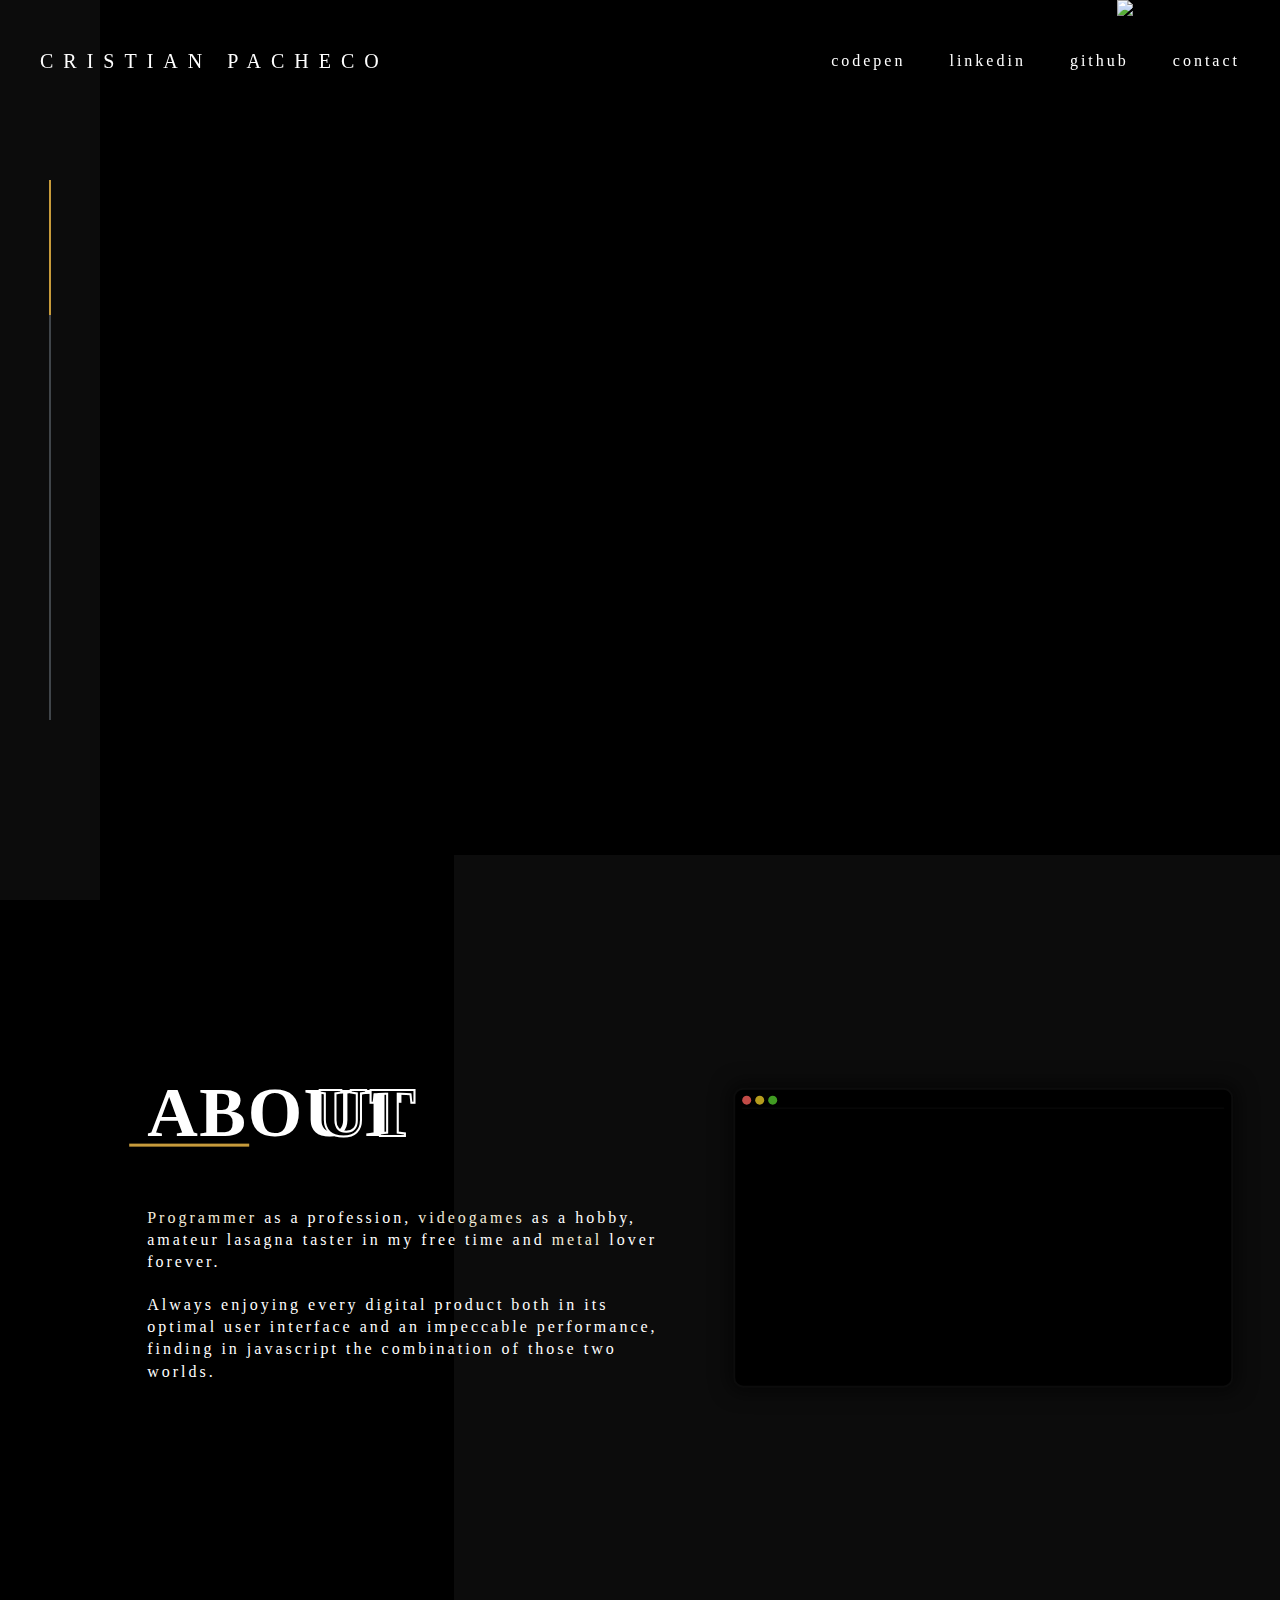
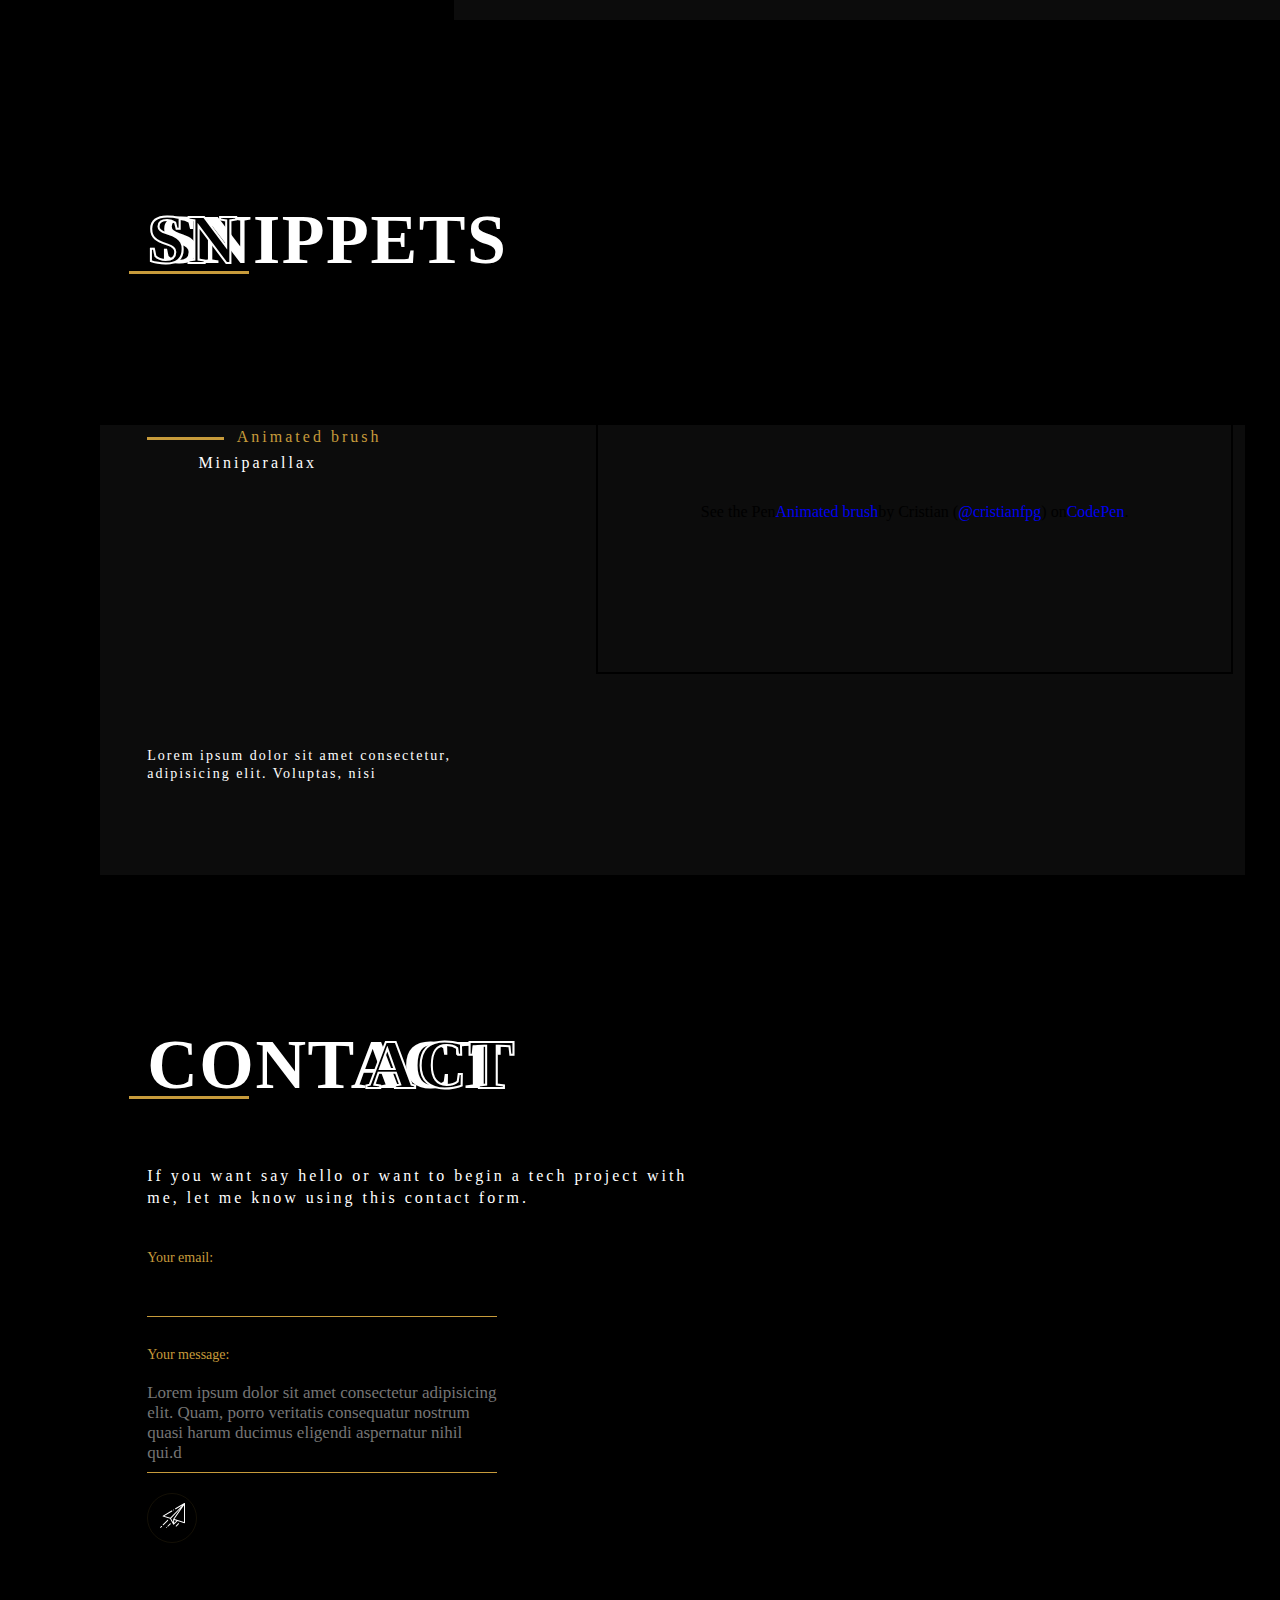
==== index.html @ e844ae7e "ready web version" ====
<!DOCTYPE html>
<html lang="en">
<head>
	<meta charset="UTF-8">
	<meta name="viewport" content="width=device-width, initial-scale=1.0">
	<title>Cristian Pacheco | Web Developer</title>
	<link href="https://fonts.googleapis.com/css2?family=Anonymous+Pro&display=swap" rel="stylesheet">
	<link rel="stylesheet" href="assets/css/styles.css">
	<!-- Global site tag (gtag.js) - Google Analytics -->
	<script async src="https://www.googletagmanager.com/gtag/js?id=UA-162354823-1"></script>
	<script>
		window.dataLayer = window.dataLayer || [];
		function gtag(){dataLayer.push(arguments);}
		gtag('js', new Date());

		gtag('config', 'UA-162354823-1');
	</script>
</head>
<body class="home" style="background-color: black;">
	<section class="topbar">
		<p class="logo">CRISTIAN PACHECO<strong class="dot"></strong></p>
		<nav class="navbar">
			<a href="https://codepen.io/cristianfpg" class="regular-text" target="_blank">codepen</a>
			<a href="https://www.linkedin.com/in/cristianpachecog/" class="regular-text" target="_blank">linkedin</a>
			<a href="https://github.com/cristianfpg" class="regular-text" target="_blank">github</a>
			<a data-scroll href="#contact" class="regular-text">contact</a>
		</nav>
	</section>
	<aside class="sidebar">
		<div class="scrollbar" id="scrollbar"><div class="bar" id="bar"></div></div>
	</aside>
	<main class="main">
		<section class="hero container">
			<img class="me" src="assets/img/me.png" alt="Web Developer">
			<h1 class="main-title">
				<span id="hello" class="hello"></span>
				<span class="greetings second">I AM A <strong>WEB DEVELOPER</strong></span>
				<span class="greetings regular-text">based in Bogotá, Colombia.</span>
			</h1>
		</section>
		<section id="about" class="about">
			<div class="container clearfix">
				<h2 class="title right">ABOUT<strong>UT</strong></h2>
				<div class="content-text">
					<p class="paragraph-text regular-text"><a class="terminal-button">Programmer</a> as a profession, <a class="terminal-button">videogames</a> as a hobby, amateur lasagna taster in my free time and <a class="terminal-button">metal</a> lover forever. </p>
					<p class="paragraph-text regular-text">Always enjoying every digital product both in its optimal user interface and an impeccable performance, finding in javascript the combination of those two worlds.</p>
				</div>
				<div class="terminal" id="terminal">
					<div class="circle circle-1"></div>
					<div class="circle circle-2"></div>
					<div class="circle circle-3"></div>
					<div id="lines"></div>
				</div>
			</div>
		</section>
		<section id="snippets" class="snippets">
			<div class="container">
				<h2 class="title left"><strong>SN</strong>SNIPPETS</h2> 
				<div class="content-text">
					<p class="paragraph-text regular-text"></p>
				</div>
			</div>
			<div class="container clearfix">
				<div class="tabs">
					<a class="tab active" data-description="Lorem ipsum dolor sit amet consectetur, adipisicing elit. Voluptas, nisi">Animated brush</a>
					<a class="tab" data-description="2">Miniparallax</a>
					<a class="description">Lorem ipsum dolor sit amet consectetur, adipisicing elit. Voluptas, nisi</p>
				</div>
				<div class="wrapper clearfix">
					<div class="snippet active">
						<p class="codepen" data-height="324" data-theme-id="dark" data-default-tab="html,result" data-user="cristianfpg" data-slug-hash="PpyPde" data-preview="true" style="height: 324px; box-sizing: border-box; display: flex; align-items: center; justify-content: center; border: 2px solid; margin: 1em 0; padding: 1em;" data-pen-title="Animated brush">
							<span>See the Pen <a href="https://codepen.io/cristianfpg/pen/PpyPde">
							Animated brush</a> by Cristian (<a href="https://codepen.io/cristianfpg">@cristianfpg</a>)
							on <a href="https://codepen.io">CodePen</a>.</span>
						</p>
					</div>
					<div class="snippet">
						<p class="codepen" data-height="324" data-theme-id="dark" data-default-tab="html,result" data-user="cristianfpg" data-slug-hash="jmeXaw" data-preview="true" style="height: 324px; box-sizing: border-box; display: flex; align-items: center; justify-content: center; border: 2px solid; margin: 1em 0; padding: 1em;" data-pen-title="Animated brush">
							<span>See the Pen <a href="https://codepen.io/cristianfpg/pen/jmeXaw">
							Miniparallax</a> by Cristian (<a href="https://codepen.io/cristianfpg">@cristianfpg</a>)
							on <a href="https://codepen.io">CodePen</a>.</span>
						</p>
					</div>
				</div>
			</div>
		</section>
		<section class="contact" id="contact">
			<div class="container">
				<h2 class="title right">CONTACT<strong>ACT</strong></h2> 
				<p class="paragraph-text regular-text">If you want say hello or want to begin a tech project with me, let me know using this contact form.</p>
				<form action="https://formspree.io/mjvebyko" method="POST" >
					<div class="input">
						<label for="email">Your email:</label>
						<input type="email" id="email" name="_replyto" required>
					</div>
					<div class="input">
						<label for="message">Your message:</label>
						<textarea placeholder="Lorem ipsum dolor sit amet consectetur adipisicing elit. Quam, porro veritatis consequatur nostrum quasi harum ducimus eligendi aspernatur nihil qui.d" maxlength="140" name="message" id="message" required></textarea>
					</div>
					<button type="submit" class="submit"><img src="assets/img/plane.svg" alt="send"></button>
				</form>
			</div>
		</section>
	</main> 
	<script src="https://cdn.jsdelivr.net/gh/cferdinandi/smooth-scroll@15/dist/smooth-scroll.polyfills.min.js"></script>
	<script src="assets/libs/blotter/blotter.min.js"></script>
	<script src="assets/libs/blotter/channelSplitMaterial.js"></script>
	<script async src="https://static.codepen.io/assets/embed/ei.js"></script>
	<script defer src="assets/js/scripts.js"></script>
</body>
</html>
---- assets/css/styles.css ----
body {
  margin: 0;
  background-color: black;
}
body * {
  box-sizing: border-box;
  -webkit-font-smoothing: antialiased;
  -moz-osx-font-smoothing: grayscale;
  position: relative;
}
body *:focus {
  outline: 0;
}
body a {
  border: 0;
  text-decoration: none;
}
body input, body select {
  border: 0;
  -webkit-appearance: none;
  -webkit-border-radius: 0;
}
body button {
  border: 0;
  background: none;
  cursor: pointer;
}
body p, body span, body h1, body h2, body h3, body h4, body h5, body h6 {
  margin: 0;
}
body ul {
  padding: 0;
  margin: 0;
}
body ul li {
  list-style-type: none;
}
body img {
  max-width: 100%;
}

@font-face {
  font-family: "monument_extendedultrabold";
  src: url("../fonts/monumentextended/monumentextended-ultrabold-webfont.woff2") format("woff2"), url("../fonts/monumentextended/monumentextended-ultrabold-webfont.woff") format("woff");
  font-weight: normal;
  font-style: normal;
}
@font-face {
  font-family: "monument_extendedregular";
  src: url("../fonts/monumentextended/monumentextended-regular-webfont.woff2") format("woff2"), url("../fonts/monumentextended/monumentextended-regular-webfont.woff") format("woff");
  font-weight: normal;
  font-style: normal;
}
@font-face {
  font-family: "space_groteskbold";
  src: url("../fonts/spacegrotesk/spacegrotesk-bold-webfont.woff2") format("woff2"), url("../fonts/spacegrotesk/spacegrotesk-bold-webfont.woff") format("woff");
  font-weight: normal;
  font-style: normal;
}
@font-face {
  font-family: "space_grotesklight";
  src: url("../fonts/spacegrotesk/spacegrotesk-light-webfont.woff2") format("woff2"), url("../fonts/spacegrotesk/spacegrotesk-light-webfont.woff") format("woff");
  font-weight: normal;
  font-style: normal;
}
@font-face {
  font-family: "space_groteskmedium";
  src: url("../fonts/spacegrotesk/spacegrotesk-medium-webfont.woff2") format("woff2"), url("../fonts/spacegrotesk/spacegrotesk-medium-webfont.woff") format("woff");
  font-weight: normal;
  font-style: normal;
}
@font-face {
  font-family: "space_groteskregular";
  src: url("../fonts/spacegrotesk/spacegrotesk-regular-webfont.woff2") format("woff2"), url("../fonts/spacegrotesk/spacegrotesk-regular-webfont.woff") format("woff");
  font-weight: normal;
  font-style: normal;
}
@font-face {
  font-family: "space_grotesksemibold";
  src: url("../fonts/spacegrotesk/spacegrotesk-semibold-webfont.woff2") format("woff2"), url("../fonts/spacegrotesk/spacegrotesk-semibold-webfont.woff") format("woff");
  font-weight: normal;
  font-style: normal;
}
.dot {
  font-family: monument_extendedultrabold;
  font-size: 11px;
}

.container {
  width: 92%;
  max-width: 1100px;
  margin: 0 auto;
}

.clearfix:after {
  content: "";
  display: table;
  clear: both;
}

.main {
  width: calc(100% - $sidebarW);
  margin-left: 100px;
}

.sidebar {
  width: 100px;
  height: 100%;
  position: fixed;
  background-color: #0c0c0c;
}

.scrollbar {
  position: absolute;
  top: 50%;
  left: 50%;
  width: 2px;
  height: 60%;
  background-color: #40454a;
  -webkit-transform: translate(-50%, -50%);
  -ms-transform: translate(-50%, -50%);
  transform: translate(-50%, -50%);
}
.scrollbar .bar {
  position: absolute;
  top: 0;
  left: 0;
  background-color: #c79b3b;
  width: 100%;
  height: 25%;
}

.title {
  margin-bottom: 6vh;
  color: white;
  font-family: monument_extendedultrabold;
  font-size: 70px;
  letter-spacing: 1.6px;
  display: table;
}
.title:after {
  content: "";
  width: 120px;
  height: 3px;
  background-color: #c79b3b;
  position: absolute;
  bottom: 6px;
  left: -18px;
}
.title strong {
  position: absolute;
  bottom: 0;
  color: white;
  -webkit-text-fill-color: black;
  -webkit-text-stroke-width: 2px;
  -webkit-text-stroke-color: white;
  font-size: 69px;
}
.title.right strong {
  right: -13px;
}
.title.left {
  padding-left: 13px;
}
.title.left strong {
  left: 0;
}

.paragraph-text {
  max-width: 570px;
  margin-bottom: 20px;
  z-index: 1;
}

.regular-text {
  font-family: space_groteskregular;
  font-size: 16px;
  font-weight: 300;
  line-height: 1.4;
  letter-spacing: 3px;
  color: #ffffff;
}
.regular-text a {
  color: #f4ecda;
  cursor: pointer;
  display: inline;
}
.regular-text a:hover {
  color: #daf5f9;
}

body.home section.topbar {
  padding: 50px 40px;
  position: absolute;
  width: 100%;
  top: 0;
  left: 0;
  z-index: 1;
}
body.home section.topbar .logo {
  font-family: space_groteskbold;
  font-size: 20px;
  letter-spacing: 10px;
  color: #ffffff;
  display: inline-block;
}
body.home section.topbar .navbar {
  float: right;
}
body.home section.topbar .navbar a {
  text-align: right;
  margin-left: 40px;
}
body.home section.hero {
  height: 95vh;
}
body.home section.hero .me {
  position: absolute;
  top: 0;
  right: 0;
}
body.home section.hero .main-title {
  position: absolute;
  top: 50%;
  left: 0;
  -webkit-transform: translateY(-50%);
  -ms-transform: translateY(-50%);
  transform: translateY(-50%);
}
body.home section.hero .main-title > * {
  display: block;
}
body.home section.hero .main-title .hello {
  opacity: 0;
  -webkit-transition: opacity ease-in-out 1s;
  -ms-transition: opacity ease-in-out 1s;
  transition: opacity ease-in-out 1s;
}
body.home section.hero .main-title .hello.active {
  opacity: 1;
}
body.home section.hero .main-title .hello canvas {
  max-width: 100%;
  height: auto !important;
}
body.home section.hero .main-title .second {
  font-family: monument_extendedregular;
  font-size: 40px;
  letter-spacing: 0.8px;
  color: #ffffff;
  line-height: 0.9;
  margin-bottom: 10px;
}
body.home section.hero .main-title .second strong {
  font-family: monument_extendedultrabold;
  color: white;
  -webkit-text-fill-color: black;
  -webkit-text-stroke-width: 1px;
  -webkit-text-stroke-color: white;
}
body.home section.hero .main-title .greetings {
  opacity: 0;
}
body.home section.hero .main-title .greetings.active {
  -webkit-transition: opacity ease-in-out 1s;
  -ms-transition: opacity ease-in-out 1s;
  transition: opacity ease-in-out 1s;
  -webkit-transition-delay: 1s;
  -ms-transition-delay: 1s;
  transition-delay: 1s;
  opacity: 1;
}
body.home section.about {
  height: 85vh;
  z-index: 1;
}
body.home section.about:after {
  content: "";
  width: 70%;
  height: 100%;
  background-color: #0c0c0c;
  position: absolute;
  top: 0;
  right: 0;
  z-index: -1;
}
body.home section.about .container {
  position: absolute;
  top: 50%;
  left: 50%;
  -webkit-transform: translate(-50%, -50%);
  -ms-transform: translate(-50%, -50%);
  transform: translate(-50%, -50%);
}
body.home section.about .content-text, body.home section.about .terminal {
  max-width: calc(50% - 10px);
}
body.home section.about .content-text {
  float: left;
}
body.home section.about .terminal {
  width: 500px;
  height: 300px;
  border: 2px solid #0c0c0c;
  border-radius: 10px;
  box-shadow: 0 0 18px 5px rgba(0, 0, 0, 0.5);
  background-color: black;
  padding: 20px 8px 8px;
  overflow: hidden;
  position: absolute;
  top: calc(50% - 150px);
  right: 0;
}
body.home section.about .terminal:before {
  content: "";
  position: absolute;
  top: 18px;
  left: 7px;
  width: calc(100% - 14px);
  height: 1px;
  background-color: #0c0c0c;
}
body.home section.about .terminal .circle {
  position: absolute;
  top: 6px;
  width: 9px;
  height: 9px;
  border-radius: 50%;
}
body.home section.about .terminal .circle.circle-1 {
  left: 7px;
  background-color: #c24b47;
}
body.home section.about .terminal .circle.circle-2 {
  left: 20px;
  background-color: #b59c1d;
}
body.home section.about .terminal .circle.circle-3 {
  left: 33px;
  background-color: #419b22;
}
body.home section.about .terminal a.line {
  text-decoration: underline;
}
body.home section.about .terminal a.line:hover {
  color: #2bc4dc;
}
body.home section.about .terminal .line {
  display: table;
  color: #f9e749;
  font-family: "Anonymous Pro", monospace;
  font-size: 14px;
  height: 12px;
}
body.home section.about .terminal .line:last-child:after {
  content: "_";
  color: #c79b3b;
  animation: intermittent 0.8s linear infinite;
}
@-webkit-keyframes intermittent {
  from {
    opacity: 1;
  }
  to {
    opacity: 0;
  }
}
@-moz-keyframes intermittent {
  from {
    opacity: 1;
  }
  to {
    opacity: 0;
  }
}
@-ms-keyframes intermittent {
  from {
    opacity: 1;
  }
  to {
    opacity: 0;
  }
}
@keyframes intermittent {
  from {
    opacity: 1;
  }
  to {
    opacity: 0;
  }
}
body.home section.snippets {
  height: 95vh;
  padding-top: 20vh;
}
body.home section.snippets:after {
  content: "";
  width: 97%;
  height: 50vh;
  background-color: #0c0c0c;
  position: absolute;
  bottom: 0;
  left: 0;
  z-index: -1;
}
body.home section.snippets .tabs {
  width: calc(40% - 15px);
  position: absolute;
  height: 100%;
  padding-top: 10vh;
  color: white;
  padding-left: 4vw;
}
body.home section.snippets .tabs .tab {
  font-family: monument_extendedregular;
  letter-spacing: 3px;
  line-height: 1.6;
  cursor: pointer;
  display: table;
  -webkit-transition: all ease-in-out 0.3s;
  -ms-transition: all ease-in-out 0.3s;
  transition: all ease-in-out 0.3s;
}
body.home section.snippets .tabs .tab:before {
  content: "";
  position: absolute;
  width: 0;
  height: 3px;
  top: 50%;
  left: -4vw;
  background-color: #c79b3b;
  -webkit-transition: all ease-in-out 0.3s;
  -ms-transition: all ease-in-out 0.3s;
  transition: all ease-in-out 0.3s;
}
body.home section.snippets .tabs .tab:hover {
  color: #d8b977;
}
body.home section.snippets .tabs .tab.active {
  padding-left: 3vw;
  color: #c79b3b;
  cursor: initial;
}
body.home section.snippets .tabs .tab.active:before {
  opacity: 1;
  width: 6vw;
}
body.home section.snippets .tabs .description {
  position: absolute;
  bottom: 0;
  left: 0;
  width: 90%;
  font-family: space_groteskregular;
  font-size: 14px;
  line-height: 1.33;
  letter-spacing: 2px;
}
body.home section.snippets .wrapper {
  float: right;
  width: calc(60% - 15px);
  height: 50vh;
}
body.home section.snippets .snippet {
  position: absolute;
  width: 100%;
  height: 100%;
  opacity: 0;
  visibility: hidden;
  top: 0;
  -webkit-transition: all ease-in-out 0.3s;
  -ms-transition: all ease-in-out 0.3s;
  transition: all ease-in-out 0.3s;
}
body.home section.snippets .snippet.active {
  opacity: 1;
  visibility: visible;
}
body.home section.snippets .snippet .cp_embed_wrapper {
  height: 100%;
}
body.home section.snippets .snippet .cp_embed_wrapper iframe {
  height: 100%;
}
body.home section.contact {
  margin-top: 150px;
  padding-bottom: 10vh;
}
body.home section.contact .title {
  margin-bottom: 60px;
}
body.home section.contact form {
  max-width: 350px;
  margin-top: 40px;
}
body.home section.contact form .input {
  margin-top: 30px;
}
body.home section.contact form label, body.home section.contact form input, body.home section.contact form textarea {
  display: block;
  width: 100%;
  color: #b8a988;
  font-family: space_groteskregular;
}
body.home section.contact form label {
  color: #c79b3b;
  font-size: 14px;
}
body.home section.contact form input, body.home section.contact form textarea {
  font-size: 17px;
  border: none;
  border-bottom: 1px solid #c79b3b;
  background: transparent;
  padding: 10px 0;
  margin-top: 10px;
}
body.home section.contact form textarea {
  resize: none;
  height: 100px;
  overflow: hidden;
}
body.home section.contact form .submit {
  margin-top: 20px;
  color: #c79b3b;
  font-family: space_groteskregular;
  border: 1px solid rgba(199, 155, 59, 0.1);
  width: 50px;
  height: 50px;
  border-radius: 50%;
  padding: 5px;
  -webkit-transition: all ease-in-out 0.2s;
  -ms-transition: all ease-in-out 0.2s;
  transition: all ease-in-out 0.2s;
}
body.home section.contact form .submit img {
  width: 25px;
  height: auto;
  -webkit-filter: invert(1);
  -ms-filter: invert(1);
  filter: invert(1);
}
body.home section.contact form .submit:hover {
  border: 1px solid #c79b3b;
}

/*# sourceMappingURL=styles.css.map */
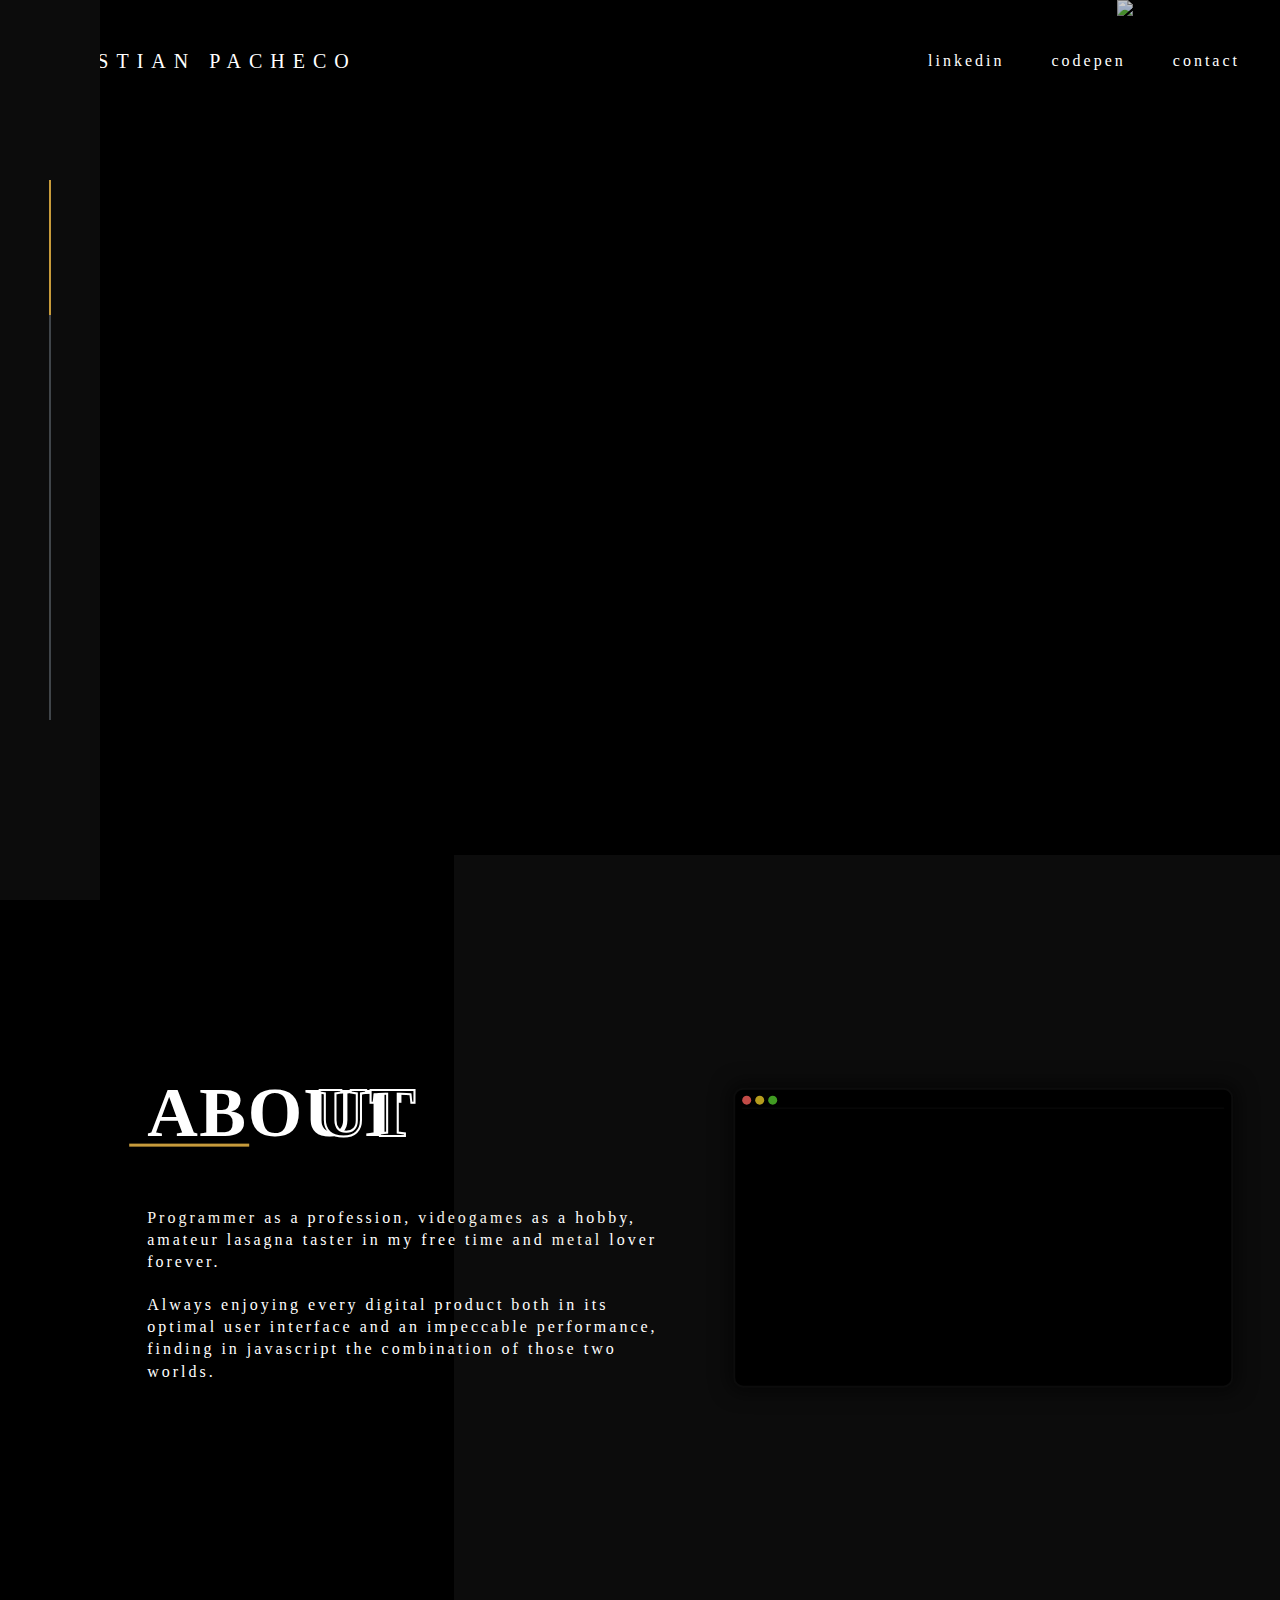
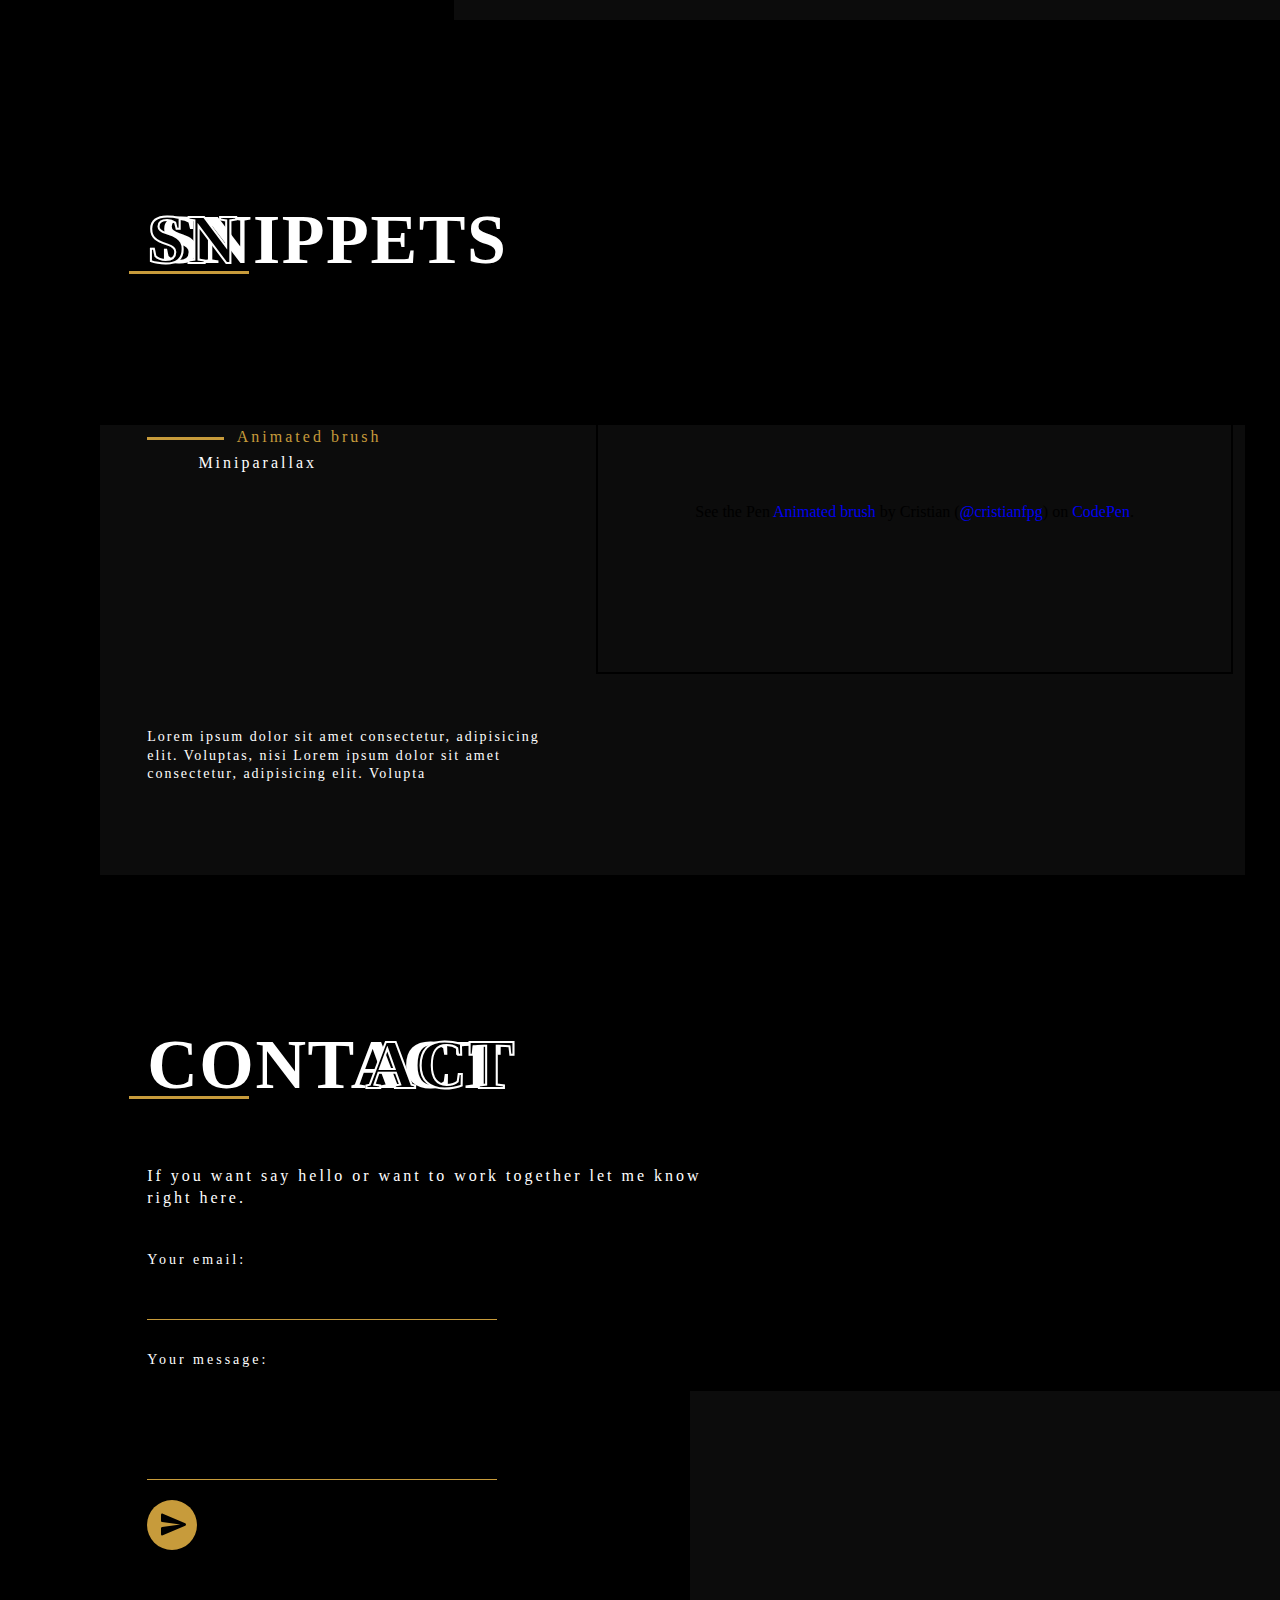
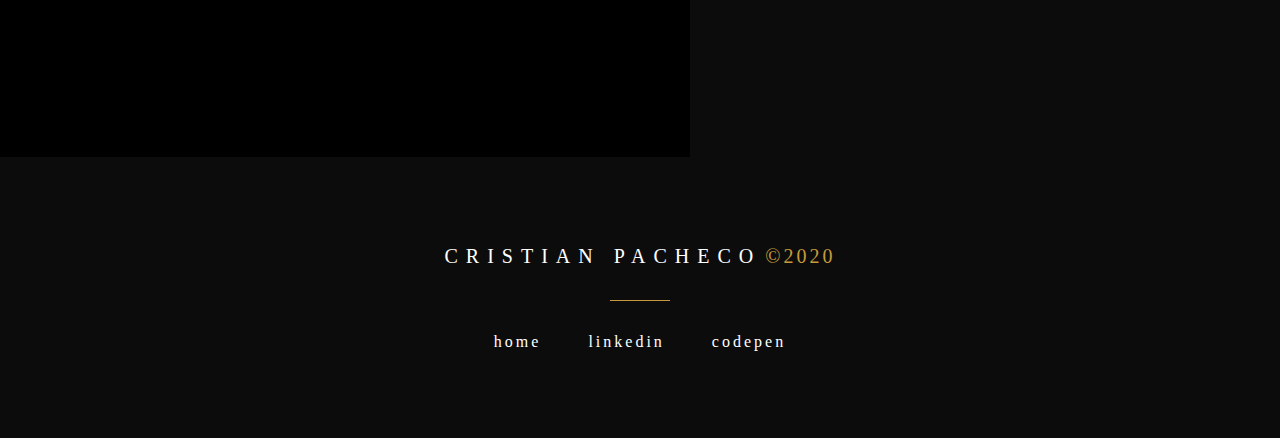
==== commit 705f32dc: "ready html & css" ====
--- a/index.html
+++ b/index.html
@@ -3,7 +3,6 @@
 <head>
 	<meta charset="UTF-8">
 	<meta name="viewport" content="width=device-width, initial-scale=1.0">
-	<title>Cristian Pacheco | Web Developer</title>
 	<link href="https://fonts.googleapis.com/css2?family=Anonymous+Pro&display=swap" rel="stylesheet">
 	<link rel="stylesheet" href="assets/css/styles.css">
 	<!-- Global site tag (gtag.js) - Google Analytics -->
@@ -15,22 +14,80 @@
 
 		gtag('config', 'UA-162354823-1');
 	</script>
+	<title>Cristian Pacheco | Web Developer</title>
+	<meta property="og:title" content="Cristian Pacheco | Web Developer" />
+	<meta name="description" content="¡Hello! I can build fast and user-friendly websites/applications with javascript. ¡Check my site! Regards.">
+	<meta property="og:description" content="¡Hello! I can build fast and user-friendly websites/applications with javascript. ¡Check my site! Regards.">
+	<meta property="og:url" content="https://cristianpache.co" />
+	<meta property="og:image" content="assets/img/cpImage.jpg">
+	<meta property="og:type" content="profile" />
 </head>
 <body class="home" style="background-color: black;">
 	<section class="topbar">
-		<p class="logo">CRISTIAN PACHECO<strong class="dot"></strong></p>
+		<p class="logo"><span>CRISTIAN</span> <span>PACHECO</span><strong class="dot"></strong></p>
 		<nav class="navbar">
-			<a href="https://codepen.io/cristianfpg" class="regular-text" target="_blank">codepen</a>
-			<a href="https://www.linkedin.com/in/cristianpachecog/" class="regular-text" target="_blank">linkedin</a>
-			<a href="https://github.com/cristianfpg" class="regular-text" target="_blank">github</a>
-			<a data-scroll href="#contact" class="regular-text">contact</a>
+			<a href="https://www.linkedin.com/in/cristianpachecog/" class="regular-text linkedin" target="_blank">
+				<span>linkedin</span>
+				<svg version="1.1" id="Layer_1" xmlns="http://www.w3.org/2000/svg" xmlns:xlink="http://www.w3.org/1999/xlink" x="0px" y="0px"
+					viewBox="0 0 50 50" style="enable-background:new 0 0 50 50;" xml:space="preserve">
+				<path d="M25,0C11.2,0,0,11.2,0,25s11.2,25,25,25s25-11.2,25-25S38.8,0,25,0z M16.9,29.6v9.6l-3.2,0l-3.2,0l0-9.5
+					c0-5.3,0-9.6,0-9.6c0,0,0.7,0,3.2,0h3.2V29.6z M17.1,15.4c-0.3,0.7-0.9,1.4-1.7,1.7c-1,0.4-2.4,0.4-3.4,0c-0.4-0.2-0.7-0.4-1-0.7
+					c-0.4-0.4-0.7-0.9-0.8-1.4c-0.1-0.2-0.1-0.4-0.1-0.9c0-0.5,0-0.6,0.1-0.8c0.2-0.6,0.4-1,0.8-1.4c0.5-0.5,1.2-0.8,1.9-1
+					c0.1,0,0.3,0,0.3,0c0.2,0,1.1,0,1.3,0.1c1.1,0.2,1.9,0.8,2.3,1.8C17.4,13.5,17.4,14.5,17.1,15.4z M39.9,33.9l0,5.2l-3.2,0l-3.2,0
+					l0-5.6c0-6.1,0-5.8-0.2-6.6c-0.3-1.3-1.1-2.1-2.3-2.3c-0.4-0.1-1.2,0-1.6,0.1c-0.5,0.1-1,0.4-1.4,0.8c-0.3,0.3-0.6,0.7-0.8,1.1
+					c-0.2,0.4-0.3,0.7-0.3,1.3c0,0.3,0,2.6,0,5.9v5.4h-3.2h-3.2l0-9.6l0-9.6h3.2h3.2l0,1.3l0,1.4l0.2-0.3c0.4-0.6,1-1.2,1.5-1.6
+					c0.9-0.7,2-1.1,3.2-1.2c0.4,0,1.6,0,2,0c0.9,0.1,1.5,0.3,2.2,0.6c1.9,0.9,3.1,2.5,3.6,4.7C39.8,26.5,39.9,27,39.9,33.9z"/>
+				</svg>
+			</a>
+			<a href="https://codepen.io/cristianfpg" class="regular-text codepen" target="_blank">
+				<span>codepen</span>
+				<svg version="1.1" id="Bold" xmlns="http://www.w3.org/2000/svg" xmlns:xlink="http://www.w3.org/1999/xlink" x="0px" y="0px"
+					 viewBox="0 0 50 50" style="enable-background:new 0 0 50 50;" xml:space="preserve">
+				<g>
+					<polygon class="st0" points="23.6,19.1 23.6,12.3 12.2,19.9 17.3,23.3 	"/>
+					<path class="st0" d="M25,0C11.2,0,0,11.2,0,25s11.2,25,25,25s25-11.2,25-25S38.8,0,25,0z M41.8,30.1c0,0.5-0.2,0.9-0.6,1.2
+						L25.8,41.6c-0.5,0.3-1.1,0.3-1.6,0L8.8,31.3c-0.4-0.3-0.6-0.7-0.6-1.2V19.9c0-0.5,0.2-0.9,0.6-1.2L24.2,8.4c0.5-0.3,1.1-0.3,1.6,0
+						l15.4,10.3c0.4,0.3,0.6,0.7,0.6,1.2V30.1z"/>
+					<polygon class="st0" points="11.1,22.6 11.1,22.6 11.1,27.4 14.7,25 	"/>
+					<polygon class="st0" points="37.8,19.9 26.4,12.3 26.4,19.1 32.7,23.3 	"/>
+					<polygon class="st0" points="12.2,30.1 23.6,37.7 23.6,30.9 17.3,26.7 	"/>
+					<polygon class="st0" points="38.9,27.4 38.9,22.6 35.3,25 	"/>
+					<polygon class="st0" points="25,21.6 19.9,25 25,28.4 30.1,25 	"/>
+					<polygon class="st0" points="26.4,30.9 26.4,37.7 37.8,30.1 32.7,26.7 	"/>
+				</g>
+				</svg>				
+			</a>
+			<!-- <a href="https://github.com/cristianfpg" class="regular-text github" target="_blank">
+				<span>github</span>
+					<svg version="1.1" id="Layer_1" xmlns="http://www.w3.org/2000/svg" xmlns:xlink="http://www.w3.org/1999/xlink" x="0px" y="0px"
+						viewBox="0 0 50 50" style="enable-background:new 0 0 50 50;" xml:space="preserve">
+					<path class="st0" d="M24.9,0.8C11.1,0.8,0,11.9,0,25.6c0,11,7.2,20.3,17,23.6c1.3,0.2,1.7-0.5,1.7-1.2c0-0.6,0-2.6,0-4.7
+						c-6.3,1.2-7.9-1.5-8.3-2.9C10,39.7,8.8,37.6,7.8,37c-0.9-0.5-2.1-1.6,0-1.7c2,0,3.4,1.8,3.8,2.6c2.3,3.8,5.8,2.7,7.3,2.1
+						c0.2-1.6,0.9-2.7,1.6-3.3C14.8,36,9,33.9,9,24.3c0-2.7,1-5,2.6-6.7c-0.3-0.6-1.1-3.2,0.3-6.6c0,0,2.1-0.7,6.9,2.6
+						c2-0.6,4.1-0.8,6.3-0.8c2.1,0,4.2,0.3,6.3,0.8c4.8-3.3,6.9-2.6,6.9-2.6c1.4,3.4,0.5,6,0.3,6.6c1.6,1.8,2.6,4,2.6,6.7
+						c0,9.5-5.8,11.6-11.3,12.2c0.9,0.8,1.7,2.3,1.7,4.6c0,3.3,0,6,0,6.9c0,0.7,0.5,1.4,1.7,1.2C42.9,45.9,50,36.6,50,25.6
+						C49.7,11.9,38.6,0.8,24.9,0.8z"/>
+				</svg>
+			</a> -->
+			<a data-scroll href="#contact" class="regular-text contact">
+				<span>contact</span>
+				<svg version="1.1" id="Layer_1" xmlns="http://www.w3.org/2000/svg" xmlns:xlink="http://www.w3.org/1999/xlink" x="0px" y="0px"
+					viewBox="0 0 50 50" style="enable-background:new 0 0 50 50;" xml:space="preserve">
+				<g>
+					<path class="st0" d="M24.5,27.4c-0.8,0-1.6-0.3-2.3-0.8l-10.5-8.4V34h25.6V18.2l-10.5,8.4C26.2,27.2,25.4,27.4,24.5,27.4z"/>
+					<path class="st0" d="M24.7,23.9l10.7-8.6H13.7l10.7,8.6C24.5,24,24.6,24,24.7,23.9z"/>
+					<path class="st0" d="M24.5-0.3c-13.8,0-25,11.2-25,25s11.2,25,25,25s25-11.2,25-25S38.3-0.3,24.5-0.3z M40.8,34
+						c0,1.9-1.5,3.5-3.5,3.5H11.7c-1.9,0-3.5-1.5-3.5-3.5V15.3c0-1.9,1.5-3.5,3.5-3.5h25.7c1.9,0,3.5,1.5,3.5,3.5V34z"/>
+				</g>
+				</svg>
+			</a>
 		</nav>
 	</section>
 	<aside class="sidebar">
 		<div class="scrollbar" id="scrollbar"><div class="bar" id="bar"></div></div>
 	</aside>
 	<main class="main">
-		<section class="hero container">
+		<section class="hero container" id="hero">
 			<img class="me" src="assets/img/me.png" alt="Web Developer">
 			<h1 class="main-title">
 				<span id="hello" class="hello"></span>
@@ -64,8 +121,8 @@
 				<div class="tabs">
 					<a class="tab active" data-description="Lorem ipsum dolor sit amet consectetur, adipisicing elit. Voluptas, nisi">Animated brush</a>
 					<a class="tab" data-description="2">Miniparallax</a>
-					<a class="description">Lorem ipsum dolor sit amet consectetur, adipisicing elit. Voluptas, nisi</p>
-				</div>
+				</div>
+				<p class="description">Lorem ipsum dolor sit amet consectetur, adipisicing elit. Voluptas, nisi Lorem ipsum dolor sit amet consectetur, adipisicing elit. Volupta</p>
 				<div class="wrapper clearfix">
 					<div class="snippet active">
 						<p class="codepen" data-height="324" data-theme-id="dark" data-default-tab="html,result" data-user="cristianfpg" data-slug-hash="PpyPde" data-preview="true" style="height: 324px; box-sizing: border-box; display: flex; align-items: center; justify-content: center; border: 2px solid; margin: 1em 0; padding: 1em;" data-pen-title="Animated brush">
@@ -87,21 +144,74 @@
 		<section class="contact" id="contact">
 			<div class="container">
 				<h2 class="title right">CONTACT<strong>ACT</strong></h2> 
-				<p class="paragraph-text regular-text">If you want say hello or want to begin a tech project with me, let me know using this contact form.</p>
+				<p class="paragraph-text regular-text">If you want say hello or want to work together let me know right here.</p>
 				<form action="https://formspree.io/mjvebyko" method="POST" >
 					<div class="input">
-						<label for="email">Your email:</label>
+						<label for="email" class="regular-text">Your email:</label>
 						<input type="email" id="email" name="_replyto" required>
 					</div>
 					<div class="input">
-						<label for="message">Your message:</label>
-						<textarea placeholder="Lorem ipsum dolor sit amet consectetur adipisicing elit. Quam, porro veritatis consequatur nostrum quasi harum ducimus eligendi aspernatur nihil qui.d" maxlength="140" name="message" id="message" required></textarea>
-					</div>
-					<button type="submit" class="submit"><img src="assets/img/plane.svg" alt="send"></button>
+						<label for="message" class="regular-text">Your message:</label>
+						<textarea maxlength="140" name="message" id="message" required></textarea>
+					</div>
+					<button type="submit" class="submit">
+						<?xml version="1.0" encoding="utf-8"?>
+						<svg version="1.1" id="Layer_1" xmlns="http://www.w3.org/2000/svg" xmlns:xlink="http://www.w3.org/1999/xlink" x="0px" y="0px"
+							viewBox="0 0 200 200" style="enable-background:new 0 0 200 200;" xml:space="preserve">
+						<path d="M14.4,186.3l179.4-76.9c8.3-3.6,8.3-15.3,0-18.9L14.4,13.7c-6.8-3-14.3,2.1-14.3,9.4L0,70.4c0,5.1,3.8,9.6,8.9,10.2
+							L154.2,100L8.9,119.3C3.8,120,0,124.5,0,129.6L0.1,177C0.1,184.3,7.6,189.3,14.4,186.3z"/>
+						</svg>
+					</button>
 				</form>
 			</div>
 		</section>
-	</main> 
+	</main>
+	<footer>
+		<p class="logo">CRISTIAN PACHECO</p> <span class="regular-text year">©2020</span>
+		<nav class="navbar">
+			<a data-scroll href="#hero" class="regular-text contact">
+				<span>home</span>
+				<svg version="1.1" id="Layer_1" xmlns="http://www.w3.org/2000/svg" xmlns:xlink="http://www.w3.org/1999/xlink" x="0px" y="0px"
+					 viewBox="0 0 50 50" style="enable-background:new 0 0 50 50;" xml:space="preserve">
+				
+				<path class="st0" d="M25,0C11.2,0,0,11.2,0,25s11.2,25,25,25s25-11.2,25-25S38.8,0,25,0z M41.2,32.9c-0.4,0.5-1,0.8-1.7,0.8
+					c-0.6,0-1.3-0.3-1.7-0.7L24.8,20.1L12.3,32.7c-0.9,0.9-2.5,0.9-3.4,0c-1-1-1-2.4,0-3.4L23.1,15c1-1,2.4-1,3.4,0l14.6,14.6
+					c0.5,0.5,0.7,1.1,0.7,1.7C41.9,31.9,41.6,32.5,41.2,32.9z"/>
+				</svg>								
+			</a>
+			<a href="https://www.linkedin.com/in/cristianpachecog/" class="regular-text linkedin" target="_blank">
+				<span>linkedin</span>
+				<svg version="1.1" id="Layer_1" xmlns="http://www.w3.org/2000/svg" xmlns:xlink="http://www.w3.org/1999/xlink" x="0px" y="0px"
+					viewBox="0 0 50 50" style="enable-background:new 0 0 50 50;" xml:space="preserve">
+				<path d="M25,0C11.2,0,0,11.2,0,25s11.2,25,25,25s25-11.2,25-25S38.8,0,25,0z M16.9,29.6v9.6l-3.2,0l-3.2,0l0-9.5
+					c0-5.3,0-9.6,0-9.6c0,0,0.7,0,3.2,0h3.2V29.6z M17.1,15.4c-0.3,0.7-0.9,1.4-1.7,1.7c-1,0.4-2.4,0.4-3.4,0c-0.4-0.2-0.7-0.4-1-0.7
+					c-0.4-0.4-0.7-0.9-0.8-1.4c-0.1-0.2-0.1-0.4-0.1-0.9c0-0.5,0-0.6,0.1-0.8c0.2-0.6,0.4-1,0.8-1.4c0.5-0.5,1.2-0.8,1.9-1
+					c0.1,0,0.3,0,0.3,0c0.2,0,1.1,0,1.3,0.1c1.1,0.2,1.9,0.8,2.3,1.8C17.4,13.5,17.4,14.5,17.1,15.4z M39.9,33.9l0,5.2l-3.2,0l-3.2,0
+					l0-5.6c0-6.1,0-5.8-0.2-6.6c-0.3-1.3-1.1-2.1-2.3-2.3c-0.4-0.1-1.2,0-1.6,0.1c-0.5,0.1-1,0.4-1.4,0.8c-0.3,0.3-0.6,0.7-0.8,1.1
+					c-0.2,0.4-0.3,0.7-0.3,1.3c0,0.3,0,2.6,0,5.9v5.4h-3.2h-3.2l0-9.6l0-9.6h3.2h3.2l0,1.3l0,1.4l0.2-0.3c0.4-0.6,1-1.2,1.5-1.6
+					c0.9-0.7,2-1.1,3.2-1.2c0.4,0,1.6,0,2,0c0.9,0.1,1.5,0.3,2.2,0.6c1.9,0.9,3.1,2.5,3.6,4.7C39.8,26.5,39.9,27,39.9,33.9z"/>
+				</svg>
+			</a>
+			<a href="https://codepen.io/cristianfpg" class="regular-text codepen" target="_blank">
+				<span>codepen</span>
+				<svg version="1.1" id="Bold" xmlns="http://www.w3.org/2000/svg" xmlns:xlink="http://www.w3.org/1999/xlink" x="0px" y="0px"
+					 viewBox="0 0 50 50" style="enable-background:new 0 0 50 50;" xml:space="preserve">
+				<g>
+					<polygon class="st0" points="23.6,19.1 23.6,12.3 12.2,19.9 17.3,23.3 	"/>
+					<path class="st0" d="M25,0C11.2,0,0,11.2,0,25s11.2,25,25,25s25-11.2,25-25S38.8,0,25,0z M41.8,30.1c0,0.5-0.2,0.9-0.6,1.2
+						L25.8,41.6c-0.5,0.3-1.1,0.3-1.6,0L8.8,31.3c-0.4-0.3-0.6-0.7-0.6-1.2V19.9c0-0.5,0.2-0.9,0.6-1.2L24.2,8.4c0.5-0.3,1.1-0.3,1.6,0
+						l15.4,10.3c0.4,0.3,0.6,0.7,0.6,1.2V30.1z"/>
+					<polygon class="st0" points="11.1,22.6 11.1,22.6 11.1,27.4 14.7,25 	"/>
+					<polygon class="st0" points="37.8,19.9 26.4,12.3 26.4,19.1 32.7,23.3 	"/>
+					<polygon class="st0" points="12.2,30.1 23.6,37.7 23.6,30.9 17.3,26.7 	"/>
+					<polygon class="st0" points="38.9,27.4 38.9,22.6 35.3,25 	"/>
+					<polygon class="st0" points="25,21.6 19.9,25 25,28.4 30.1,25 	"/>
+					<polygon class="st0" points="26.4,30.9 26.4,37.7 37.8,30.1 32.7,26.7 	"/>
+				</g>
+				</svg>				
+			</a>
+		</nav>
+	</footer>
 	<script src="https://cdn.jsdelivr.net/gh/cferdinandi/smooth-scroll@15/dist/smooth-scroll.polyfills.min.js"></script>
 	<script src="assets/libs/blotter/blotter.min.js"></script>
 	<script src="assets/libs/blotter/channelSplitMaterial.js"></script>
--- a/assets/css/styles.css
+++ b/assets/css/styles.css
@@ -15,7 +15,7 @@
   border: 0;
   text-decoration: none;
 }
-body input, body select {
+body input, body select, body textarea {
   border: 0;
   -webkit-appearance: none;
   -webkit-border-radius: 0;
@@ -81,14 +81,96 @@
   font-weight: normal;
   font-style: normal;
 }
+.logo {
+  font-family: space_groteskbold;
+  font-size: 20px;
+  letter-spacing: 8px;
+  color: #ffffff;
+  display: inline-block;
+  line-height: 1.1;
+}
+@media screen and (max-width: 768px) {
+  .logo {
+    font-size: 16px;
+    letter-spacing: 6px;
+  }
+  .logo span {
+    text-align: justify;
+    display: table;
+  }
+}
+
+.topbar {
+  padding: 50px 40px;
+  position: absolute;
+  width: 100%;
+  top: 0;
+  left: 0;
+  z-index: 1;
+}
+@media screen and (max-width: 768px) {
+  .topbar {
+    padding: 12px;
+  }
+}
+
+.navbar {
+  float: right;
+}
+.navbar a {
+  text-align: right;
+  margin-left: 40px;
+  -webkit-transition: all ease-in-out 0.4s;
+  -ms-transition: all ease-in-out 0.4s;
+  transition: all ease-in-out 0.4s;
+}
+.navbar a svg {
+  display: none;
+  width: 32px;
+}
+.navbar a.codepen path, .navbar a.codepen polygon {
+  fill: #898989;
+}
+.navbar a.codepen:hover {
+  color: #898989;
+}
+.navbar a.linkedin path, .navbar a.linkedin polygon {
+  fill: #509bf8;
+}
+.navbar a.linkedin:hover {
+  color: #509bf8;
+}
+.navbar a.github path, .navbar a.github polygon {
+  fill: #2bc4dc;
+}
+.navbar a.github:hover {
+  color: #2bc4dc;
+}
+.navbar a.contact path, .navbar a.contact polygon {
+  fill: #c79b3b;
+}
+.navbar a.contact:hover {
+  color: #c79b3b;
+}
+@media screen and (max-width: 1024px) {
+  .navbar a {
+    margin-left: 4px;
+  }
+  .navbar a span {
+    display: none;
+  }
+  .navbar a svg {
+    display: inline-block;
+  }
+}
+
 .dot {
   font-family: monument_extendedultrabold;
-  font-size: 11px;
 }
 
 .container {
   width: 92%;
-  max-width: 1100px;
+  max-width: 1400px;
   margin: 0 auto;
 }
 
@@ -99,8 +181,14 @@
 }
 
 .main {
-  width: calc(100% - $sidebarW);
+  width: calc(100% - 100px);
   margin-left: 100px;
+}
+@media screen and (max-width: 768px) {
+  .main {
+    width: 100%;
+    margin-left: 0;
+  }
 }
 
 .sidebar {
@@ -108,6 +196,14 @@
   height: 100%;
   position: fixed;
   background-color: #0c0c0c;
+  top: 0;
+  left: 0;
+  z-index: 1;
+}
+@media screen and (max-width: 768px) {
+  .sidebar {
+    display: none;
+  }
 }
 
 .scrollbar {
@@ -129,6 +225,16 @@
   width: 100%;
   height: 25%;
 }
+@media screen and (max-width: 768px) {
+  .scrollbar {
+    top: 0;
+    left: 0;
+    height: 100%;
+    -webkit-transform: translate(0, 0);
+    -ms-transform: translate(0, 0);
+    transform: translate(0, 0);
+  }
+}
 
 .title {
   margin-bottom: 6vh;
@@ -165,6 +271,25 @@
 .title.left strong {
   left: 0;
 }
+@media screen and (max-width: 768px) {
+  .title {
+    font-size: 35px;
+  }
+  .title:after {
+    height: 1px;
+    left: -7px;
+  }
+  .title strong {
+    font-size: 34px;
+    -webkit-text-stroke-width: 1px;
+  }
+  .title.right strong {
+    right: -3px;
+  }
+  .title.left {
+    padding-left: 3px;
+  }
+}
 
 .paragraph-text {
   max-width: 570px;
@@ -181,36 +306,59 @@
   color: #ffffff;
 }
 .regular-text a {
-  color: #f4ecda;
+  color: #faf6ee;
   cursor: pointer;
   display: inline;
 }
 .regular-text a:hover {
-  color: #daf5f9;
-}
-
-body.home section.topbar {
-  padding: 50px 40px;
-  position: absolute;
-  width: 100%;
-  top: 0;
-  left: 0;
-  z-index: 1;
-}
-body.home section.topbar .logo {
-  font-family: space_groteskbold;
+  color: #f0fbfd;
+}
+@media screen and (max-width: 768px) {
+  .regular-text {
+    font-size: 14px;
+  }
+}
+
+footer {
+  background: #0c0c0c;
+  padding: 85px 10px;
+  color: white;
+  text-align: center;
+}
+footer .year {
+  color: #c79b3b;
   font-size: 20px;
-  letter-spacing: 10px;
-  color: #ffffff;
-  display: inline-block;
-}
-body.home section.topbar .navbar {
-  float: right;
-}
-body.home section.topbar .navbar a {
-  text-align: right;
-  margin-left: 40px;
-}
+}
+footer .navbar {
+  float: none;
+  margin-top: 30px;
+}
+footer .navbar:before {
+  content: "";
+  width: 60px;
+  height: 1px;
+  margin: 0 auto 30px;
+  display: table;
+  position: relative;
+  background-color: #c79b3b;
+}
+footer .navbar a {
+  margin: 0 20px;
+}
+@media screen and (max-width: 1024px) {
+  footer .navbar a {
+    margin: 0 2px;
+  }
+}
+@media screen and (max-width: 768px) {
+  footer {
+    padding: 50px 10px;
+  }
+  footer .year {
+    font-size: 16px;
+  }
+}
+
 body.home section.hero {
   height: 95vh;
 }
@@ -218,6 +366,8 @@
   position: absolute;
   top: 0;
   right: 0;
+  pointer-events: none;
+  opacity: 0.8;
 }
 body.home section.hero .main-title {
   position: absolute;
@@ -445,7 +595,7 @@
   opacity: 1;
   width: 6vw;
 }
-body.home section.snippets .tabs .description {
+body.home section.snippets .description {
   position: absolute;
   bottom: 0;
   left: 0;
@@ -454,6 +604,8 @@
   font-size: 14px;
   line-height: 1.33;
   letter-spacing: 2px;
+  color: white;
+  width: calc(40% - 15px);
 }
 body.home section.snippets .wrapper {
   float: right;
@@ -483,7 +635,16 @@
 }
 body.home section.contact {
   margin-top: 150px;
-  padding-bottom: 10vh;
+  padding-bottom: 23vh;
+}
+body.home section.contact:after {
+  content: "";
+  position: absolute;
+  bottom: 0;
+  right: 0;
+  width: 50%;
+  height: 50%;
+  background-color: #0c0c0c;
 }
 body.home section.contact .title {
   margin-bottom: 60px;
@@ -502,7 +663,7 @@
   font-family: space_groteskregular;
 }
 body.home section.contact form label {
-  color: #c79b3b;
+  color: white;
   font-size: 14px;
 }
 body.home section.contact form input, body.home section.contact form textarea {
@@ -520,9 +681,8 @@
 }
 body.home section.contact form .submit {
   margin-top: 20px;
-  color: #c79b3b;
+  background-color: #c79b3b;
   font-family: space_groteskregular;
-  border: 1px solid rgba(199, 155, 59, 0.1);
   width: 50px;
   height: 50px;
   border-radius: 50%;
@@ -531,15 +691,113 @@
   -ms-transition: all ease-in-out 0.2s;
   transition: all ease-in-out 0.2s;
 }
-body.home section.contact form .submit img {
+body.home section.contact form .submit svg {
   width: 25px;
   height: auto;
-  -webkit-filter: invert(1);
-  -ms-filter: invert(1);
-  filter: invert(1);
+  margin: 7px 7px 7px 9px;
+}
+body.home section.contact form .submit svg path {
+  fill: black;
 }
 body.home section.contact form .submit:hover {
-  border: 1px solid #c79b3b;
+  background-color: #523f17;
+}
+@media screen and (max-width: 1024px) {
+  body.home section.hero {
+    height: 85vh;
+  }
+  body.home section.about .terminal {
+    top: auto;
+    bottom: 0;
+  }
+}
+@media screen and (max-width: 768px) {
+  body.home section.about {
+    height: auto;
+    padding: 12vh 0;
+  }
+  body.home section.about .content-text, body.home section.about .terminal {
+    max-width: 100%;
+  }
+  body.home section.about .terminal {
+    position: relative;
+  }
+  body.home section.about .container {
+    position: relative;
+    top: 0;
+    left: 0;
+    -webkit-transform: translate(0, 0);
+    -ms-transform: translate(0, 0);
+    transform: translate(0, 0);
+  }
+  body.home section.snippets {
+    padding: 12vh 0;
+    height: auto;
+  }
+  body.home section.snippets .tabs {
+    width: 100%;
+    position: relative;
+    white-space: nowrap;
+    padding-left: 0;
+    overflow: auto;
+    padding: 15px 0;
+  }
+  body.home section.snippets .tabs .tab {
+    display: inline-block;
+    font-size: 14px;
+  }
+  body.home section.snippets .tabs .tab:not(:first-child) {
+    margin-left: 8vw;
+  }
+  body.home section.snippets .tabs .tab.active {
+    padding-left: 0;
+    text-decoration: underline;
+  }
+  body.home section.snippets .tabs .tab.active:before {
+    display: none;
+  }
+  body.home section.snippets .description {
+    position: relative;
+    width: 100%;
+    padding: 35px 0;
+    height: 140px;
+  }
+  body.home section.snippets .description:before {
+    content: "";
+    position: absolute;
+    top: 0;
+    left: 0;
+    width: 100%;
+    height: 1px;
+    background: #c79b3b;
+    background: linear-gradient(90deg, #c79b3b 0%, rgba(199, 155, 59, 0) 100%);
+    opacity: 0.5;
+  }
+  body.home section.snippets .description:after {
+    content: "";
+    position: absolute;
+    top: -70px;
+    right: 0;
+    width: 25vw;
+    height: 70px;
+    background: black;
+    background: linear-gradient(90deg, rgba(0, 0, 0, 0) 0%, black 100%);
+    pointer-events: none;
+  }
+  body.home section.snippets .wrapper {
+    width: 100%;
+    height: 40vh;
+  }
+  body.home section.contact {
+    margin-top: 15vh;
+    padding-bottom: 10vh;
+  }
+  body.home section.contact form .submit {
+    margin-top: 40px;
+  }
+  body.home section.contact:after {
+    z-index: -1;
+  }
 }
 
 /*# sourceMappingURL=styles.css.map */
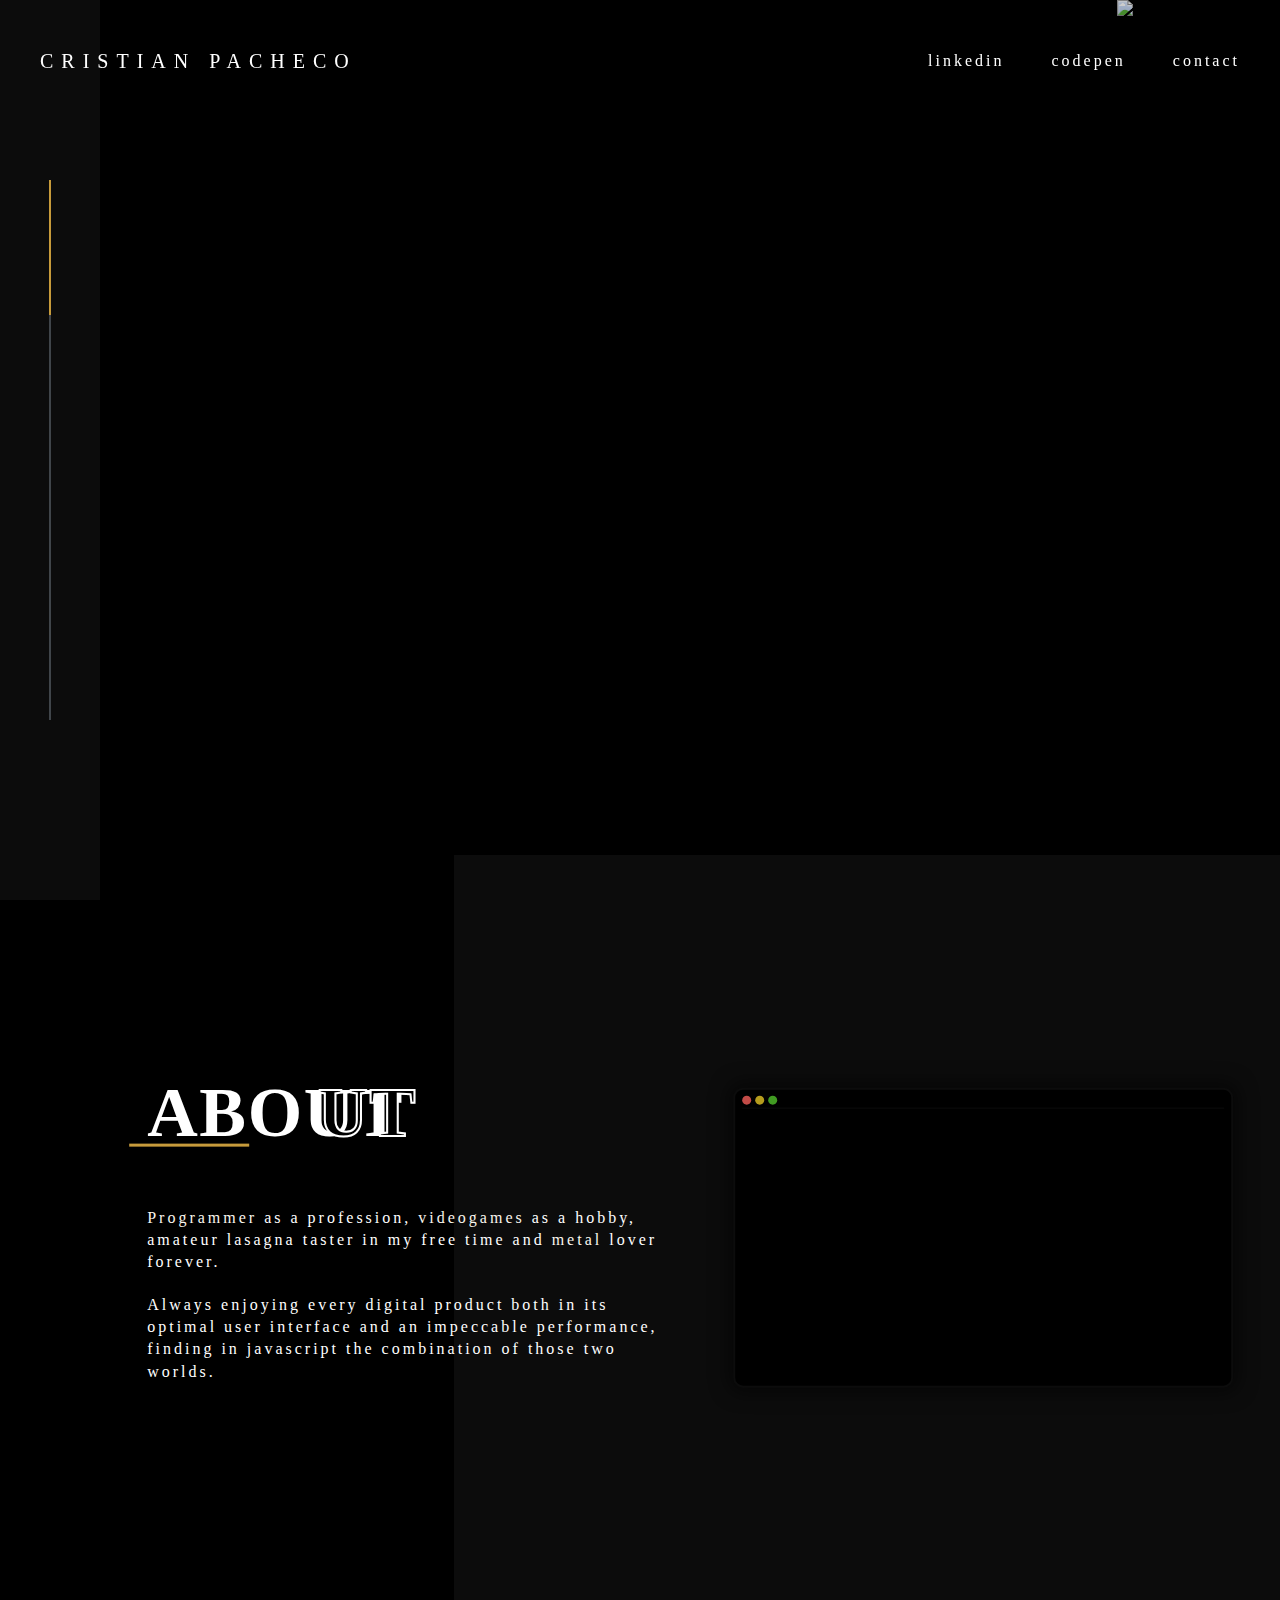
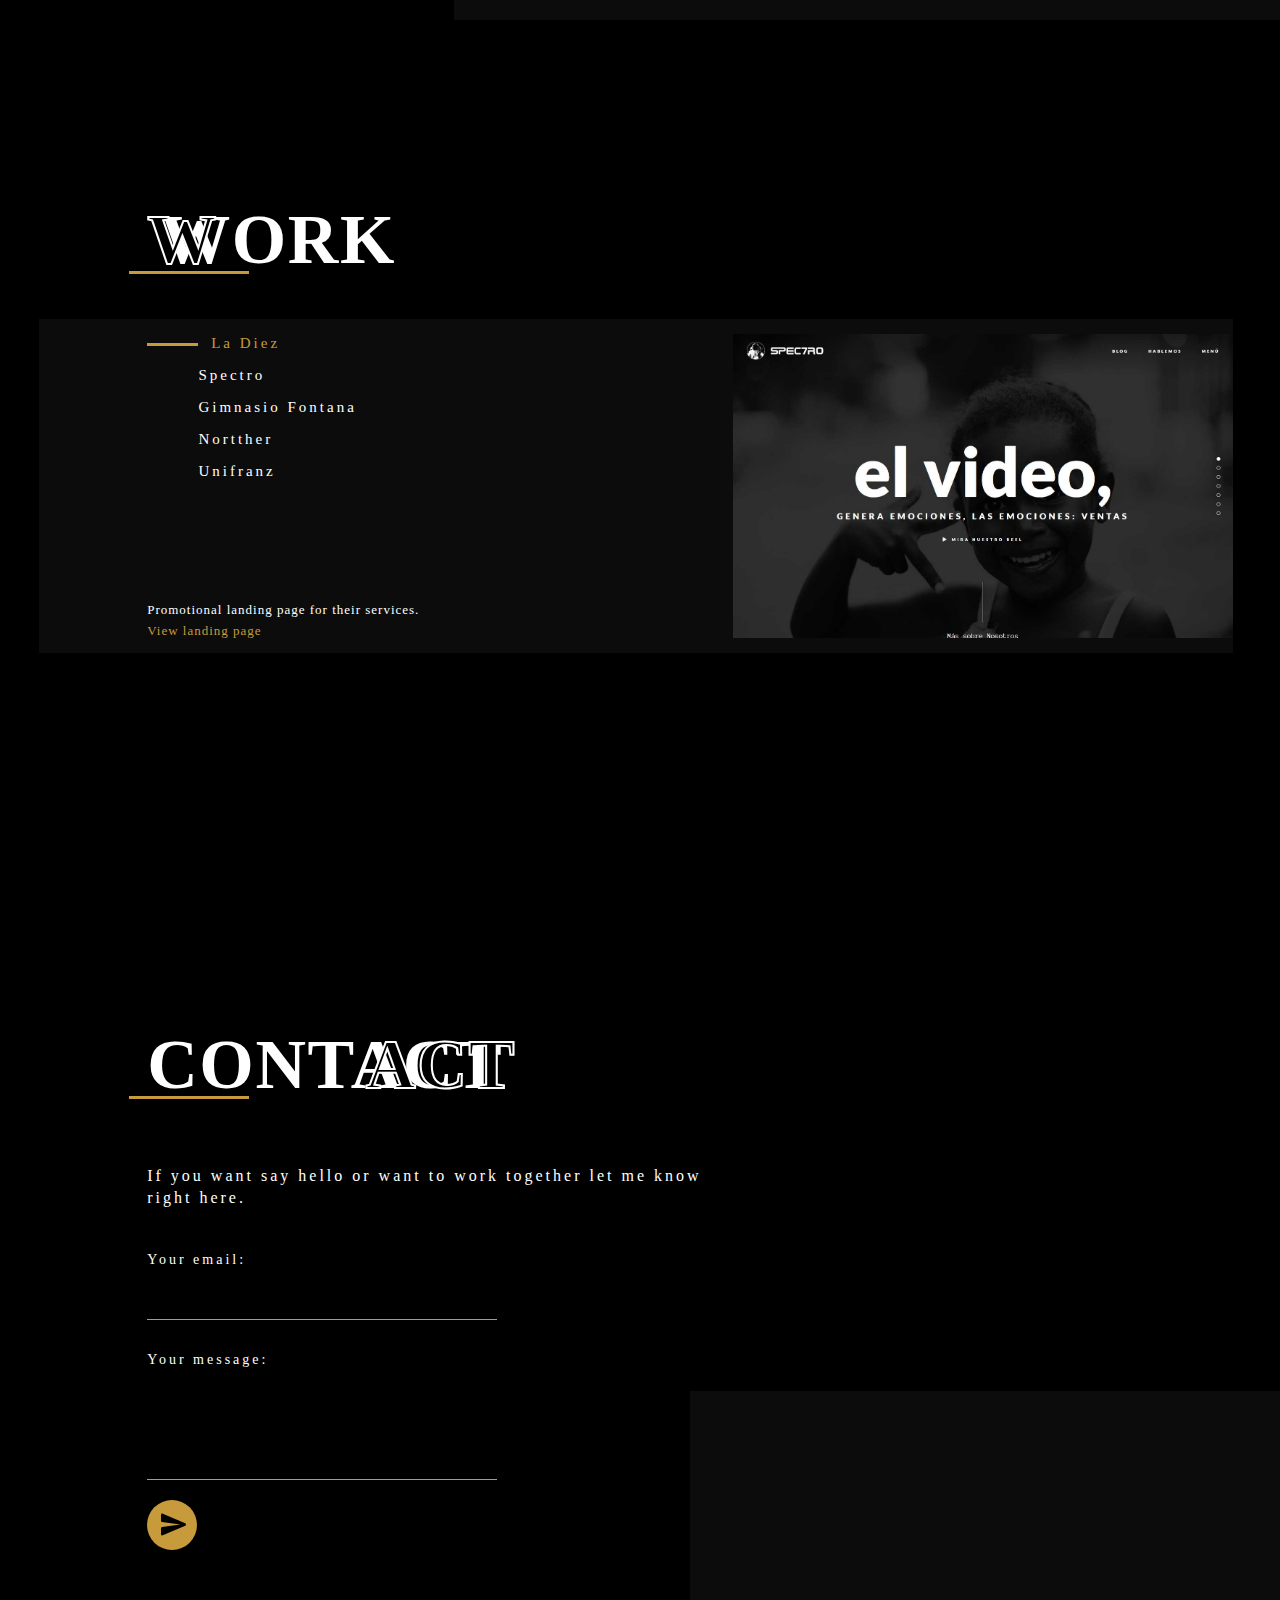
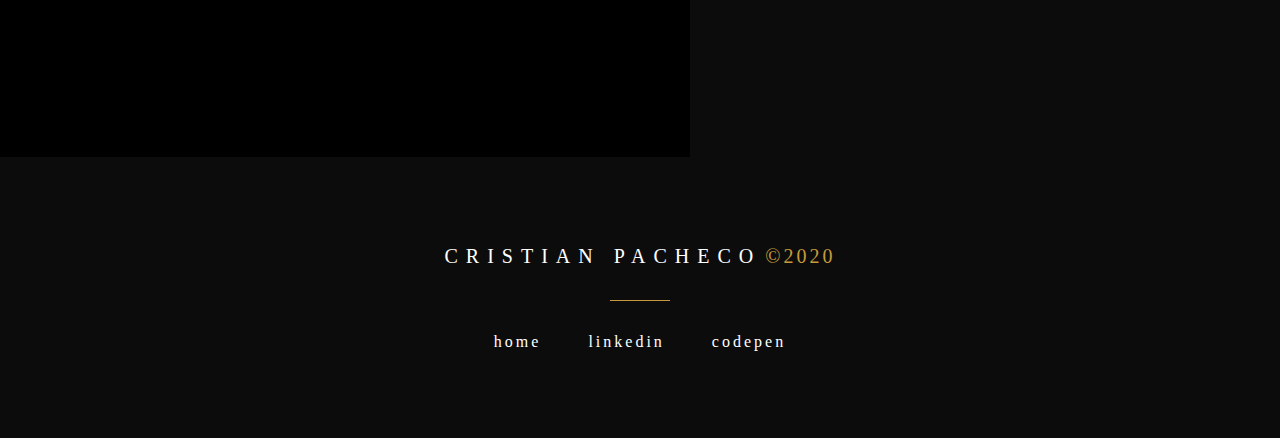
==== commit 3073be54: "add projects" ====
--- a/index.html
+++ b/index.html
@@ -112,32 +112,28 @@
 		</section>
 		<section id="snippets" class="snippets">
 			<div class="container">
-				<h2 class="title left"><strong>SN</strong>SNIPPETS</h2> 
+				<h2 class="title left"><strong>W</strong>WORK</h2> 
 				<div class="content-text">
 					<p class="paragraph-text regular-text"></p>
 				</div>
 			</div>
-			<div class="container clearfix">
+			<div class="container after-element">
 				<div class="tabs">
-					<a class="tab active" data-description="Lorem ipsum dolor sit amet consectetur, adipisicing elit. Voluptas, nisi">Animated brush</a>
-					<a class="tab" data-description="2">Miniparallax</a>
-				</div>
-				<p class="description">Lorem ipsum dolor sit amet consectetur, adipisicing elit. Voluptas, nisi Lorem ipsum dolor sit amet consectetur, adipisicing elit. Volupta</p>
+					<a class="tab active" data-description="Promotional landing page for their services." data-cta="View landing page" data-url="https://ladiez.club">La Diez</a>
+					<a class="tab" data-description="Website and blog." data-cta="View website" data-url="https://spectro.rocks">Spectro</a>
+					<a class="tab" data-description="Website with special gallery interactions and Hubspot integrations in a particular test experience." data-cta="View site" data-url="https://gimnasiofontana.edu.co">Gimnasio Fontana</a>
+					<a class="tab" data-description="Single page app." data-cta="View site" data-url="http://nortther.com">Nortther</a>
+					<a class="tab" data-description="Facebook Messenger integration with a webhook that interact with the user in a workflow to send relevant answers, the bot qualify the lead and if apply sent it to Hubspot with the relevant information." data-cta="View source code" data-url="https://github.com/cristianfpg/facebook-messenger-bot">Unifranz</a>
+				</div>
+				<p class="description">
+					<span class="text">Promotional landing page for their services.</span>
+					<a class="url" href="https://ladiez.club" target="_blank">View landing page</a></p>
 				<div class="wrapper clearfix">
-					<div class="snippet active">
-						<p class="codepen" data-height="324" data-theme-id="dark" data-default-tab="html,result" data-user="cristianfpg" data-slug-hash="PpyPde" data-preview="true" style="height: 324px; box-sizing: border-box; display: flex; align-items: center; justify-content: center; border: 2px solid; margin: 1em 0; padding: 1em;" data-pen-title="Animated brush">
-							<span>See the Pen <a href="https://codepen.io/cristianfpg/pen/PpyPde">
-							Animated brush</a> by Cristian (<a href="https://codepen.io/cristianfpg">@cristianfpg</a>)
-							on <a href="https://codepen.io">CodePen</a>.</span>
-						</p>
-					</div>
-					<div class="snippet">
-						<p class="codepen" data-height="324" data-theme-id="dark" data-default-tab="html,result" data-user="cristianfpg" data-slug-hash="jmeXaw" data-preview="true" style="height: 324px; box-sizing: border-box; display: flex; align-items: center; justify-content: center; border: 2px solid; margin: 1em 0; padding: 1em;" data-pen-title="Animated brush">
-							<span>See the Pen <a href="https://codepen.io/cristianfpg/pen/jmeXaw">
-							Miniparallax</a> by Cristian (<a href="https://codepen.io/cristianfpg">@cristianfpg</a>)
-							on <a href="https://codepen.io">CodePen</a>.</span>
-						</p>
-					</div>
+					<div class="snippet" style="background-image: url(assets/img/work/preview-la-diez.jpg)"></div>
+					<div class="snippet active" style="background-image: url(assets/img/work/preview-spectro.jpg)"></div>
+					<div class="snippet" style="background-image: url(assets/img/work/preview-gimnasio-fontana.jpg)"></div>
+					<div class="snippet" style="background-image: url(assets/img/work/preview-nortther.jpg)"></div>
+					<div class="snippet" style="background-image: url(assets/img/work/preview-unifranz.jpg)"></div>
 				</div>
 			</div>
 		</section>
@@ -215,7 +211,7 @@
 	<script src="https://cdn.jsdelivr.net/gh/cferdinandi/smooth-scroll@15/dist/smooth-scroll.polyfills.min.js"></script>
 	<script src="assets/libs/blotter/blotter.min.js"></script>
 	<script src="assets/libs/blotter/channelSplitMaterial.js"></script>
-	<script async src="https://static.codepen.io/assets/embed/ei.js"></script>
+	<!-- <script async src="https://static.codepen.io/assets/embed/ei.js"></script> -->
 	<script defer src="assets/js/scripts.js"></script>
 </body>
 </html>
--- a/assets/css/styles.css
+++ b/assets/css/styles.css
@@ -106,7 +106,7 @@
   width: 100%;
   top: 0;
   left: 0;
-  z-index: 1;
+  z-index: 2;
 }
 @media screen and (max-width: 768px) {
   .topbar {
@@ -499,8 +499,9 @@
   display: table;
   color: #f9e749;
   font-family: "Anonymous Pro", monospace;
-  font-size: 14px;
+  font-size: 13px;
   height: 12px;
+  line-height: 0.95;
 }
 body.home section.about .terminal .line:last-child:after {
   content: "_";
@@ -540,33 +541,22 @@
   }
 }
 body.home section.snippets {
-  height: 95vh;
+  min-height: 95vh;
   padding-top: 20vh;
-}
-body.home section.snippets:after {
-  content: "";
-  width: 97%;
-  height: 50vh;
-  background-color: #0c0c0c;
-  position: absolute;
-  bottom: 0;
-  left: 0;
-  z-index: -1;
 }
 body.home section.snippets .tabs {
   width: calc(40% - 15px);
-  position: absolute;
-  height: 100%;
-  padding-top: 10vh;
+  padding: 0 0 12vh 4vw;
   color: white;
-  padding-left: 4vw;
 }
 body.home section.snippets .tabs .tab {
   font-family: monument_extendedregular;
   letter-spacing: 3px;
-  line-height: 1.6;
+  line-height: 1.2;
   cursor: pointer;
   display: table;
+  font-size: 15px;
+  margin-bottom: 14px;
   -webkit-transition: all ease-in-out 0.3s;
   -ms-transition: all ease-in-out 0.3s;
   transition: all ease-in-out 0.3s;
@@ -587,30 +577,35 @@
   color: #d8b977;
 }
 body.home section.snippets .tabs .tab.active {
-  padding-left: 3vw;
+  padding-left: 1vw;
   color: #c79b3b;
   cursor: initial;
 }
 body.home section.snippets .tabs .tab.active:before {
   opacity: 1;
-  width: 6vw;
+  width: 4vw;
 }
 body.home section.snippets .description {
-  position: absolute;
-  bottom: 0;
-  left: 0;
   width: 90%;
   font-family: space_groteskregular;
-  font-size: 14px;
-  line-height: 1.33;
-  letter-spacing: 2px;
+  font-size: 13px;
+  line-height: 1.2;
+  letter-spacing: 1px;
   color: white;
-  width: calc(40% - 15px);
+  width: calc(50% - 20px);
+}
+body.home section.snippets .description .url {
+  color: #c79b3b;
+  display: table;
+  margin-top: 5px;
 }
 body.home section.snippets .wrapper {
-  float: right;
-  width: calc(60% - 15px);
-  height: 50vh;
+  width: calc(50% - 10px);
+  max-width: 500px;
+  height: 100%;
+  position: absolute;
+  top: 0;
+  right: 0;
 }
 body.home section.snippets .snippet {
   position: absolute;
@@ -619,6 +614,9 @@
   opacity: 0;
   visibility: hidden;
   top: 0;
+  background-position: center;
+  background-size: cover;
+  background-repeat: no-repeat;
   -webkit-transition: all ease-in-out 0.3s;
   -ms-transition: all ease-in-out 0.3s;
   transition: all ease-in-out 0.3s;
@@ -632,6 +630,16 @@
 }
 body.home section.snippets .snippet .cp_embed_wrapper iframe {
   height: 100%;
+}
+body.home section.snippets .container.after-element:after {
+  content: "";
+  width: 110%;
+  height: 110%;
+  background-color: #0c0c0c;
+  position: absolute;
+  bottom: -5%;
+  left: -10%;
+  z-index: -1;
 }
 body.home section.contact {
   margin-top: 150px;
@@ -732,7 +740,14 @@
   }
   body.home section.snippets {
     padding: 12vh 0;
-    height: auto;
+  }
+  body.home section.snippets .tabs, body.home section.snippets .description, body.home section.snippets .wrapper {
+    width: 100%;
+  }
+  body.home section.snippets .wrapper {
+    height: 200px;
+    position: relative;
+    margin: 0 auto;
   }
   body.home section.snippets .tabs {
     width: 100%;
@@ -747,7 +762,7 @@
     font-size: 14px;
   }
   body.home section.snippets .tabs .tab:not(:first-child) {
-    margin-left: 8vw;
+    margin-left: 11vw;
   }
   body.home section.snippets .tabs .tab.active {
     padding-left: 0;
@@ -756,11 +771,13 @@
   body.home section.snippets .tabs .tab.active:before {
     display: none;
   }
+  body.home section.snippets .container.after-element:after {
+    height: 105%;
+  }
   body.home section.snippets .description {
-    position: relative;
     width: 100%;
     padding: 35px 0;
-    height: 140px;
+    min-height: 150px;
   }
   body.home section.snippets .description:before {
     content: "";
@@ -784,9 +801,11 @@
     background: linear-gradient(90deg, rgba(0, 0, 0, 0) 0%, black 100%);
     pointer-events: none;
   }
-  body.home section.snippets .wrapper {
-    width: 100%;
-    height: 40vh;
+  body.home section.snippets .description a {
+    margin: 10px 0;
+  }
+  body.home section.snippets .description a:hover {
+    color: #2bc4dc;
   }
   body.home section.contact {
     margin-top: 15vh;
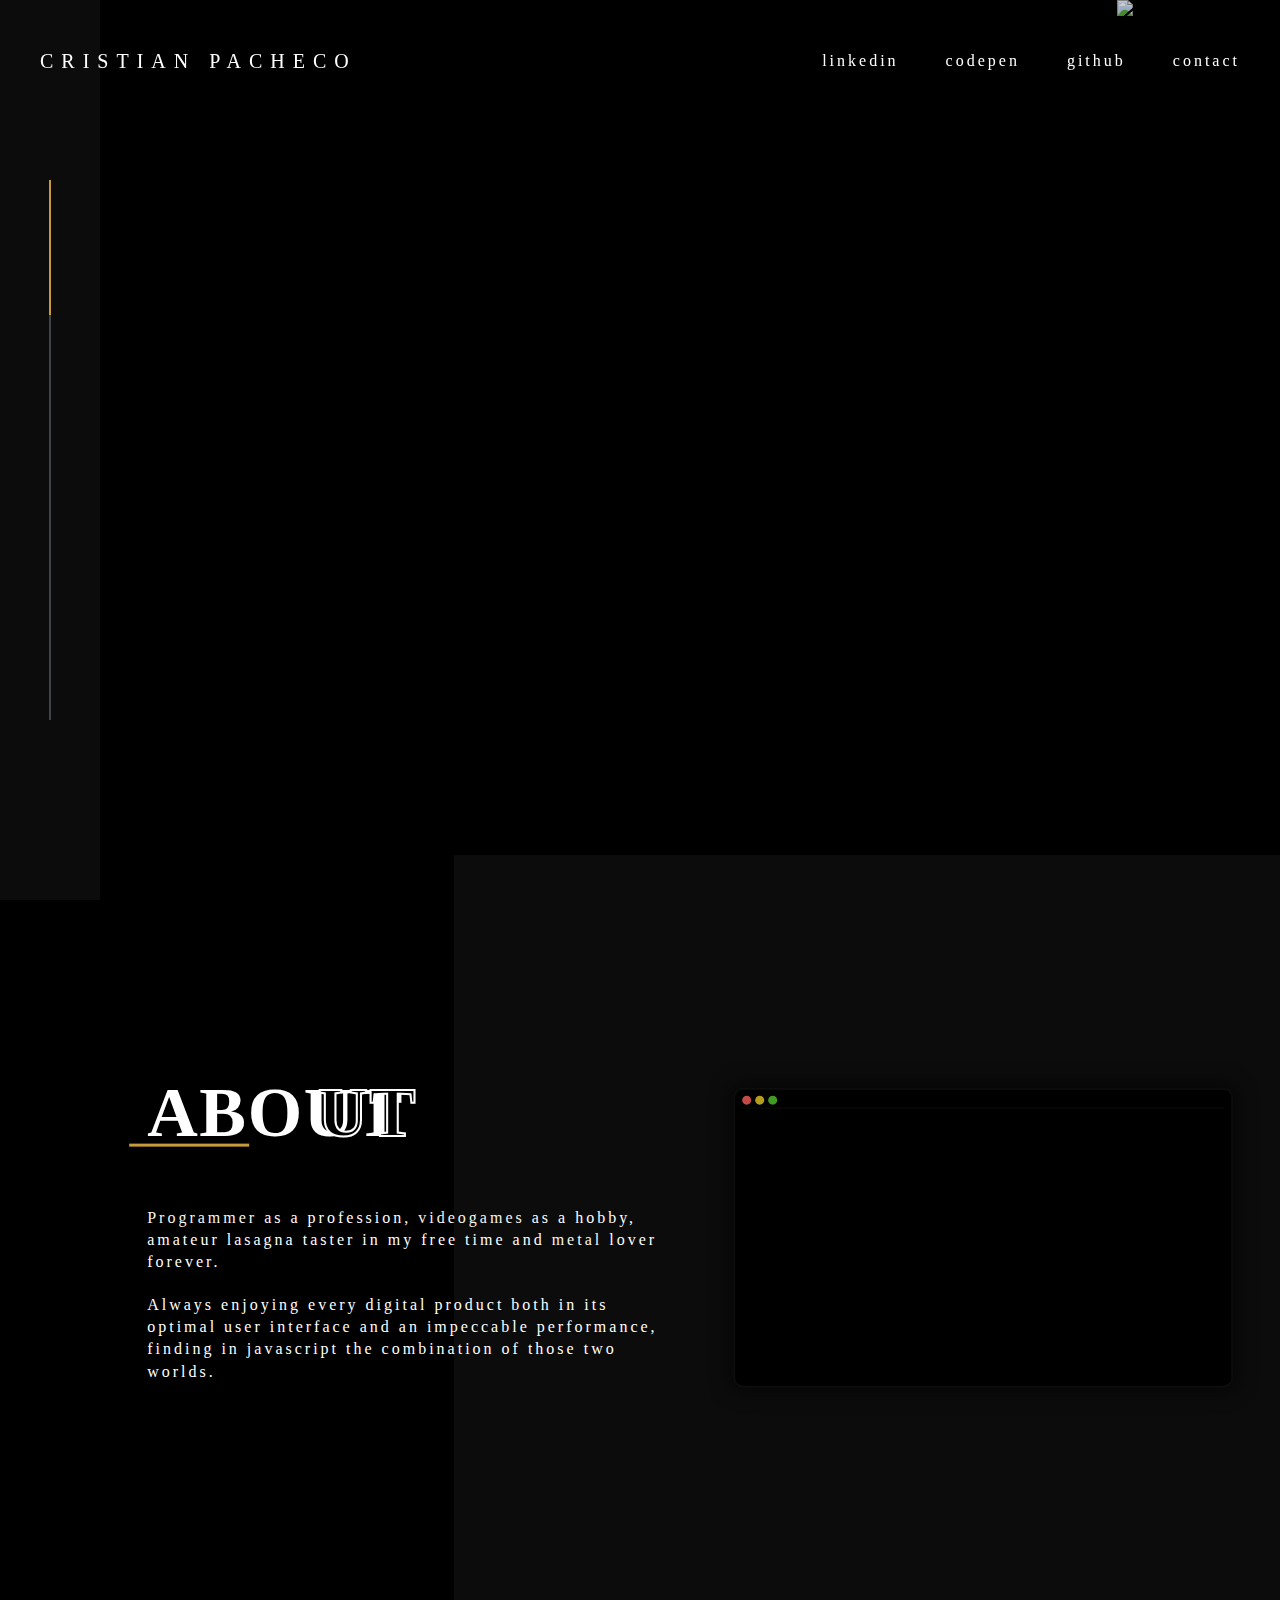
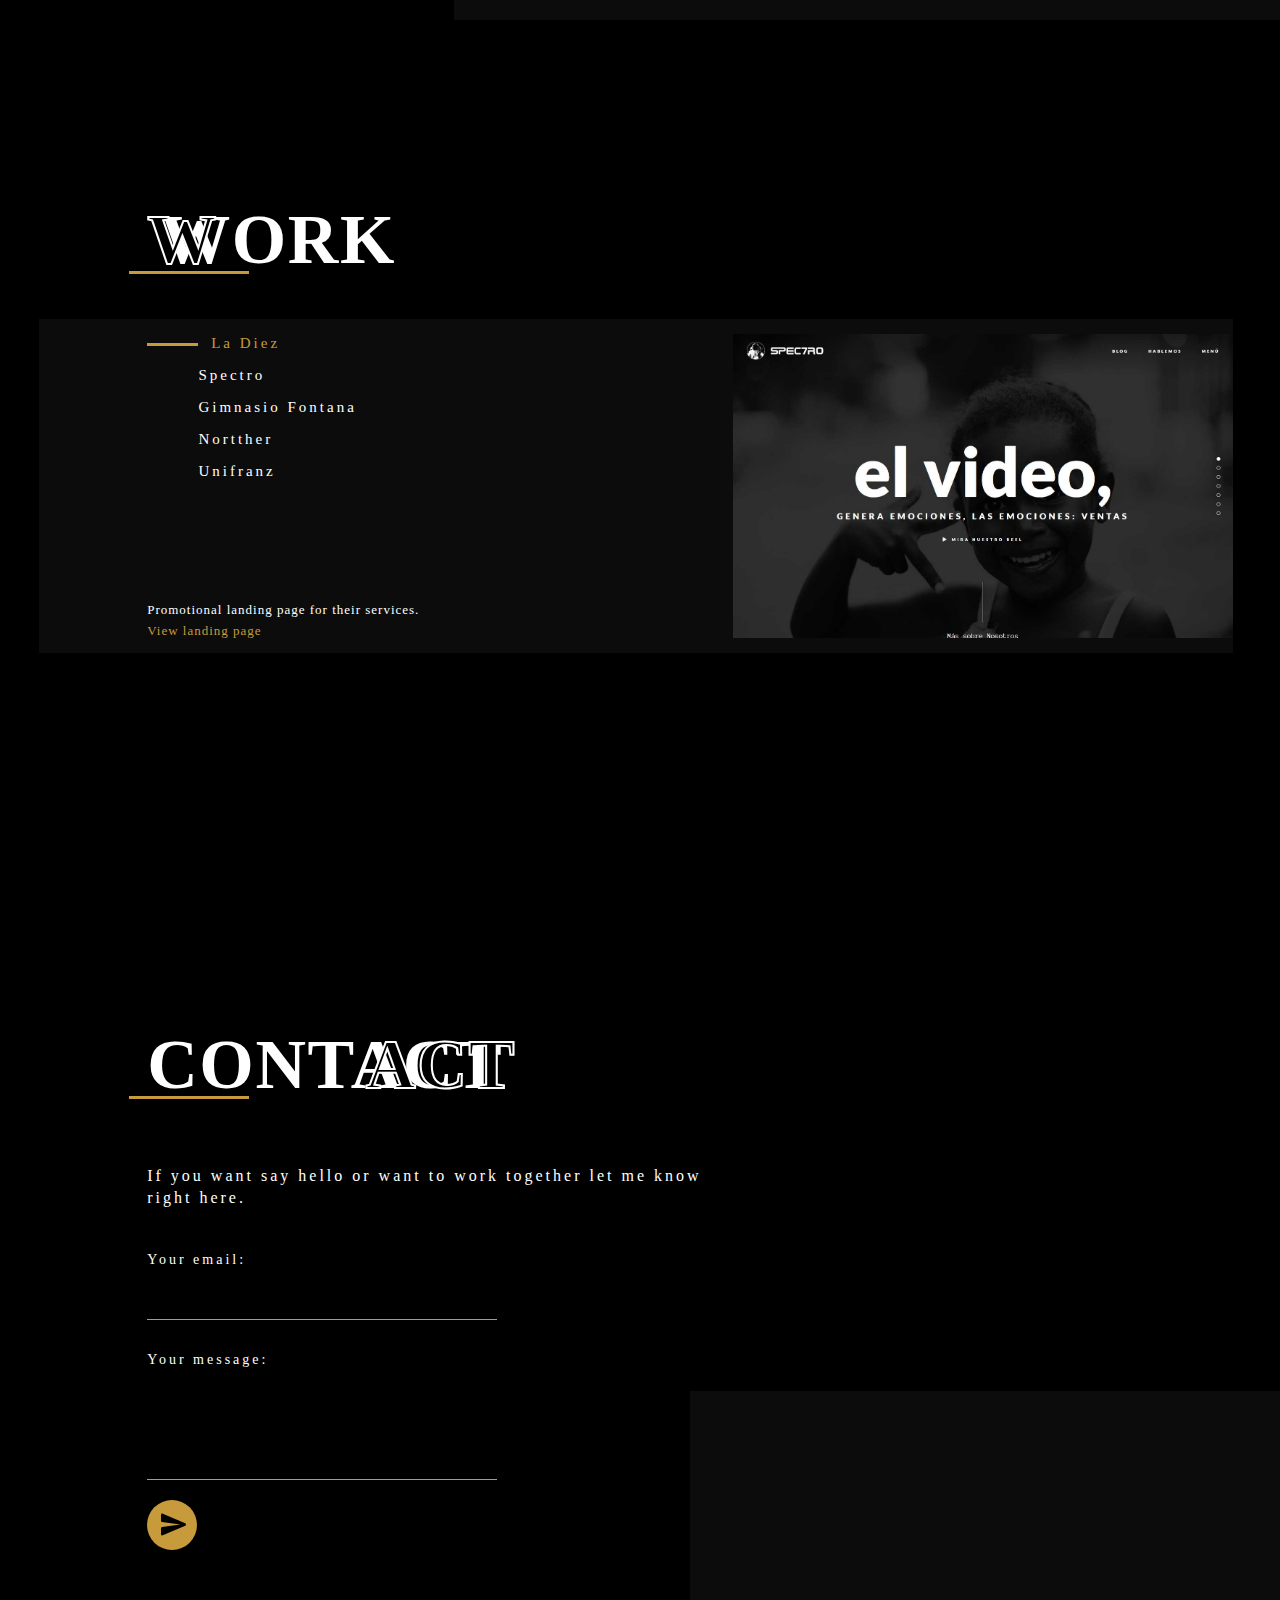
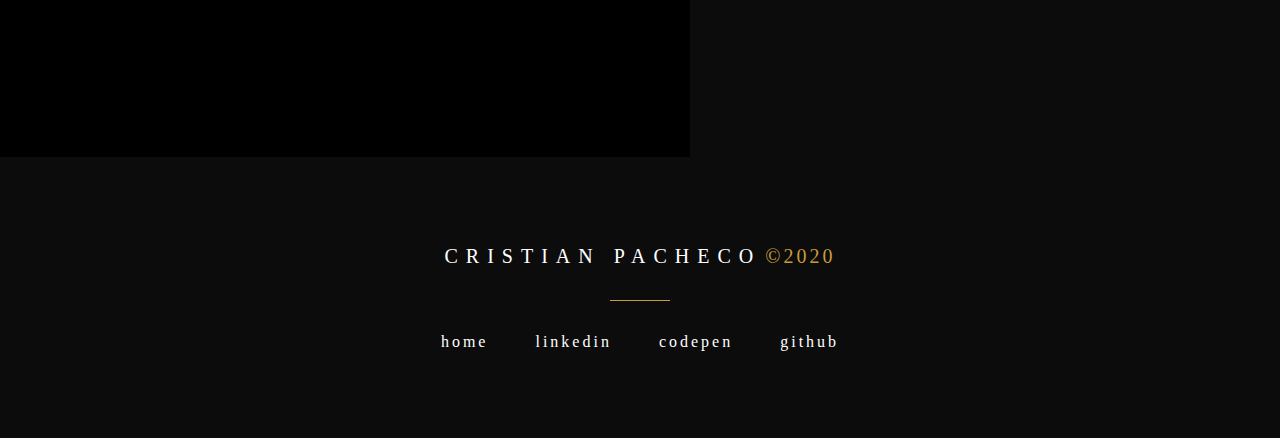
==== commit 3580ac23: "add git button" ====
--- a/index.html
+++ b/index.html
@@ -57,7 +57,7 @@
 				</g>
 				</svg>				
 			</a>
-			<!-- <a href="https://github.com/cristianfpg" class="regular-text github" target="_blank">
+			<a href="https://github.com/cristianfpg" class="regular-text github" target="_blank">
 				<span>github</span>
 					<svg version="1.1" id="Layer_1" xmlns="http://www.w3.org/2000/svg" xmlns:xlink="http://www.w3.org/1999/xlink" x="0px" y="0px"
 						viewBox="0 0 50 50" style="enable-background:new 0 0 50 50;" xml:space="preserve">
@@ -68,7 +68,7 @@
 						c0,9.5-5.8,11.6-11.3,12.2c0.9,0.8,1.7,2.3,1.7,4.6c0,3.3,0,6,0,6.9c0,0.7,0.5,1.4,1.7,1.2C42.9,45.9,50,36.6,50,25.6
 						C49.7,11.9,38.6,0.8,24.9,0.8z"/>
 				</svg>
-			</a> -->
+			</a>
 			<a data-scroll href="#contact" class="regular-text contact">
 				<span>contact</span>
 				<svg version="1.1" id="Layer_1" xmlns="http://www.w3.org/2000/svg" xmlns:xlink="http://www.w3.org/1999/xlink" x="0px" y="0px"
@@ -206,6 +206,18 @@
 				</g>
 				</svg>				
 			</a>
+			<a href="https://github.com/cristianfpg" class="regular-text github" target="_blank">
+				<span>github</span>
+					<svg version="1.1" id="Layer_1" xmlns="http://www.w3.org/2000/svg" xmlns:xlink="http://www.w3.org/1999/xlink" x="0px" y="0px"
+						viewBox="0 0 50 50" style="enable-background:new 0 0 50 50;" xml:space="preserve">
+					<path class="st0" d="M24.9,0.8C11.1,0.8,0,11.9,0,25.6c0,11,7.2,20.3,17,23.6c1.3,0.2,1.7-0.5,1.7-1.2c0-0.6,0-2.6,0-4.7
+						c-6.3,1.2-7.9-1.5-8.3-2.9C10,39.7,8.8,37.6,7.8,37c-0.9-0.5-2.1-1.6,0-1.7c2,0,3.4,1.8,3.8,2.6c2.3,3.8,5.8,2.7,7.3,2.1
+						c0.2-1.6,0.9-2.7,1.6-3.3C14.8,36,9,33.9,9,24.3c0-2.7,1-5,2.6-6.7c-0.3-0.6-1.1-3.2,0.3-6.6c0,0,2.1-0.7,6.9,2.6
+						c2-0.6,4.1-0.8,6.3-0.8c2.1,0,4.2,0.3,6.3,0.8c4.8-3.3,6.9-2.6,6.9-2.6c1.4,3.4,0.5,6,0.3,6.6c1.6,1.8,2.6,4,2.6,6.7
+						c0,9.5-5.8,11.6-11.3,12.2c0.9,0.8,1.7,2.3,1.7,4.6c0,3.3,0,6,0,6.9c0,0.7,0.5,1.4,1.7,1.2C42.9,45.9,50,36.6,50,25.6
+						C49.7,11.9,38.6,0.8,24.9,0.8z"/>
+				</svg>
+			</a>
 		</nav>
 	</footer>
 	<script src="https://cdn.jsdelivr.net/gh/cferdinandi/smooth-scroll@15/dist/smooth-scroll.polyfills.min.js"></script>
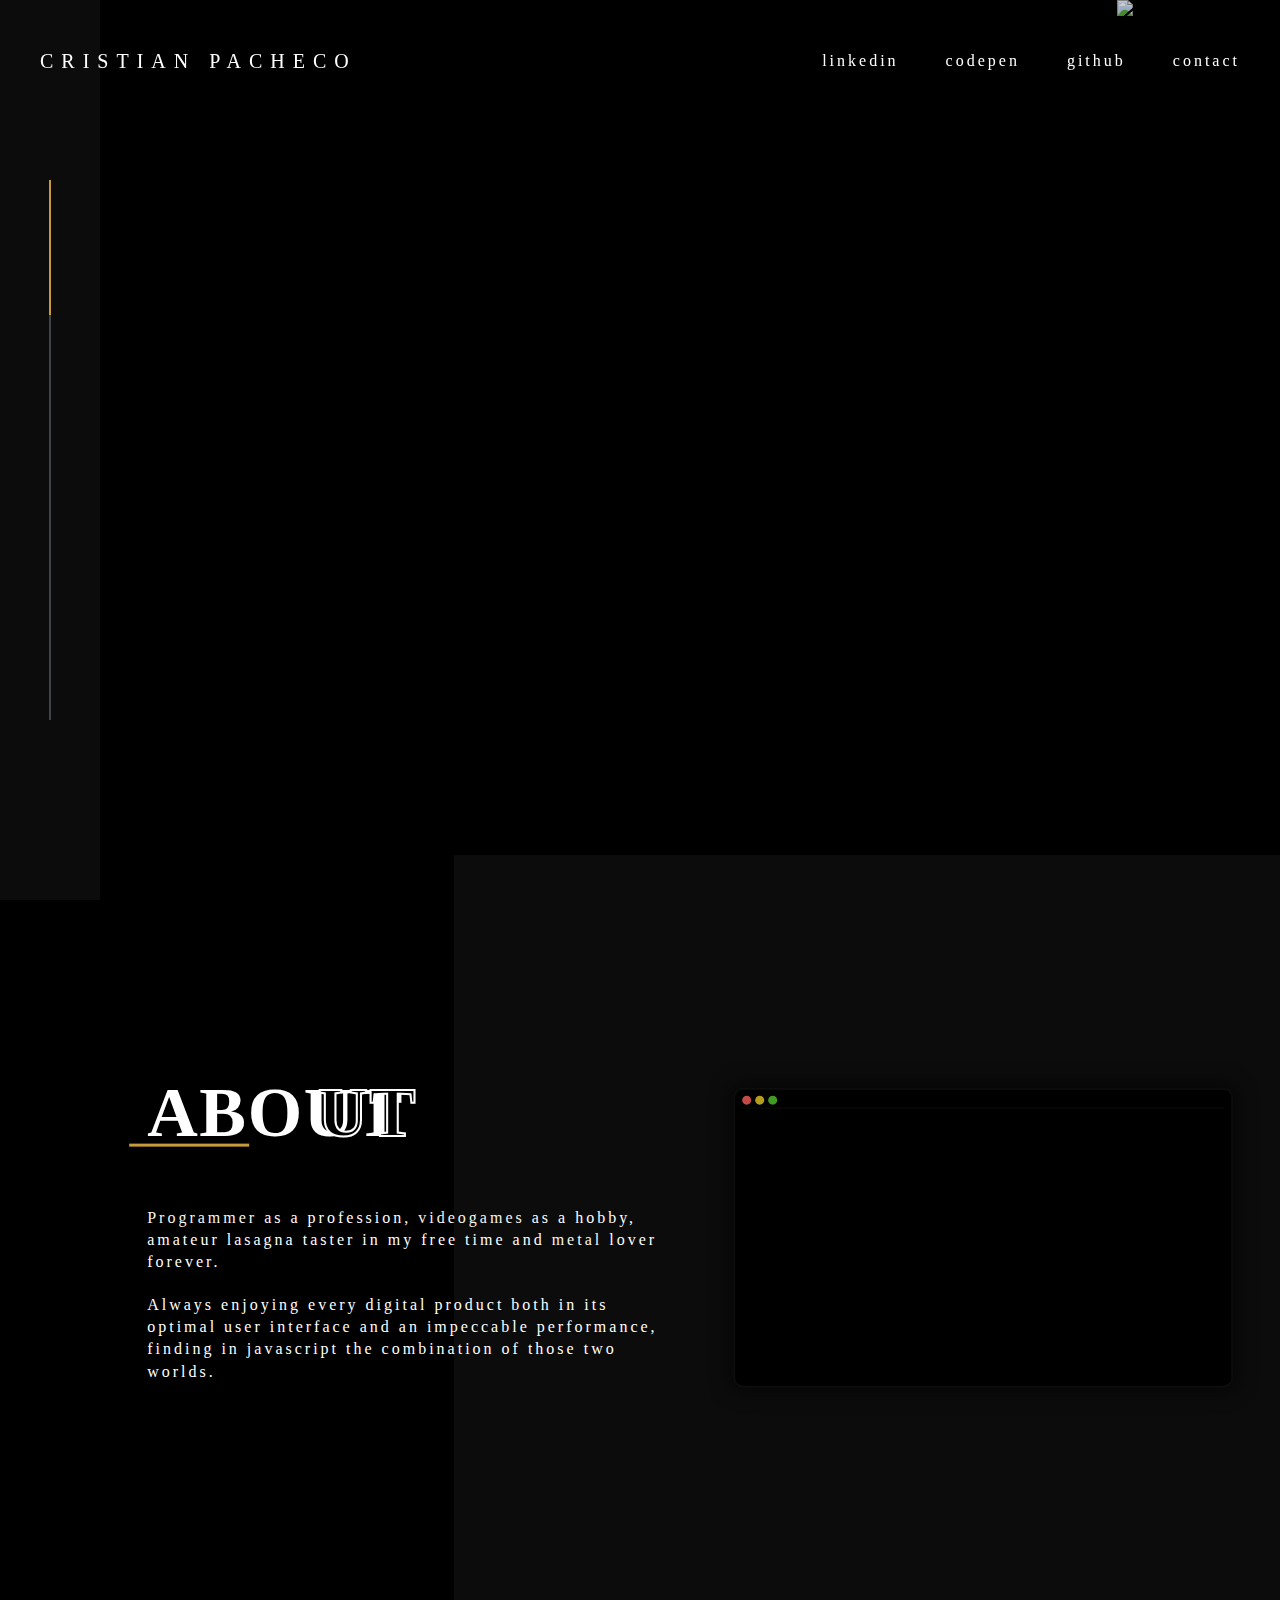
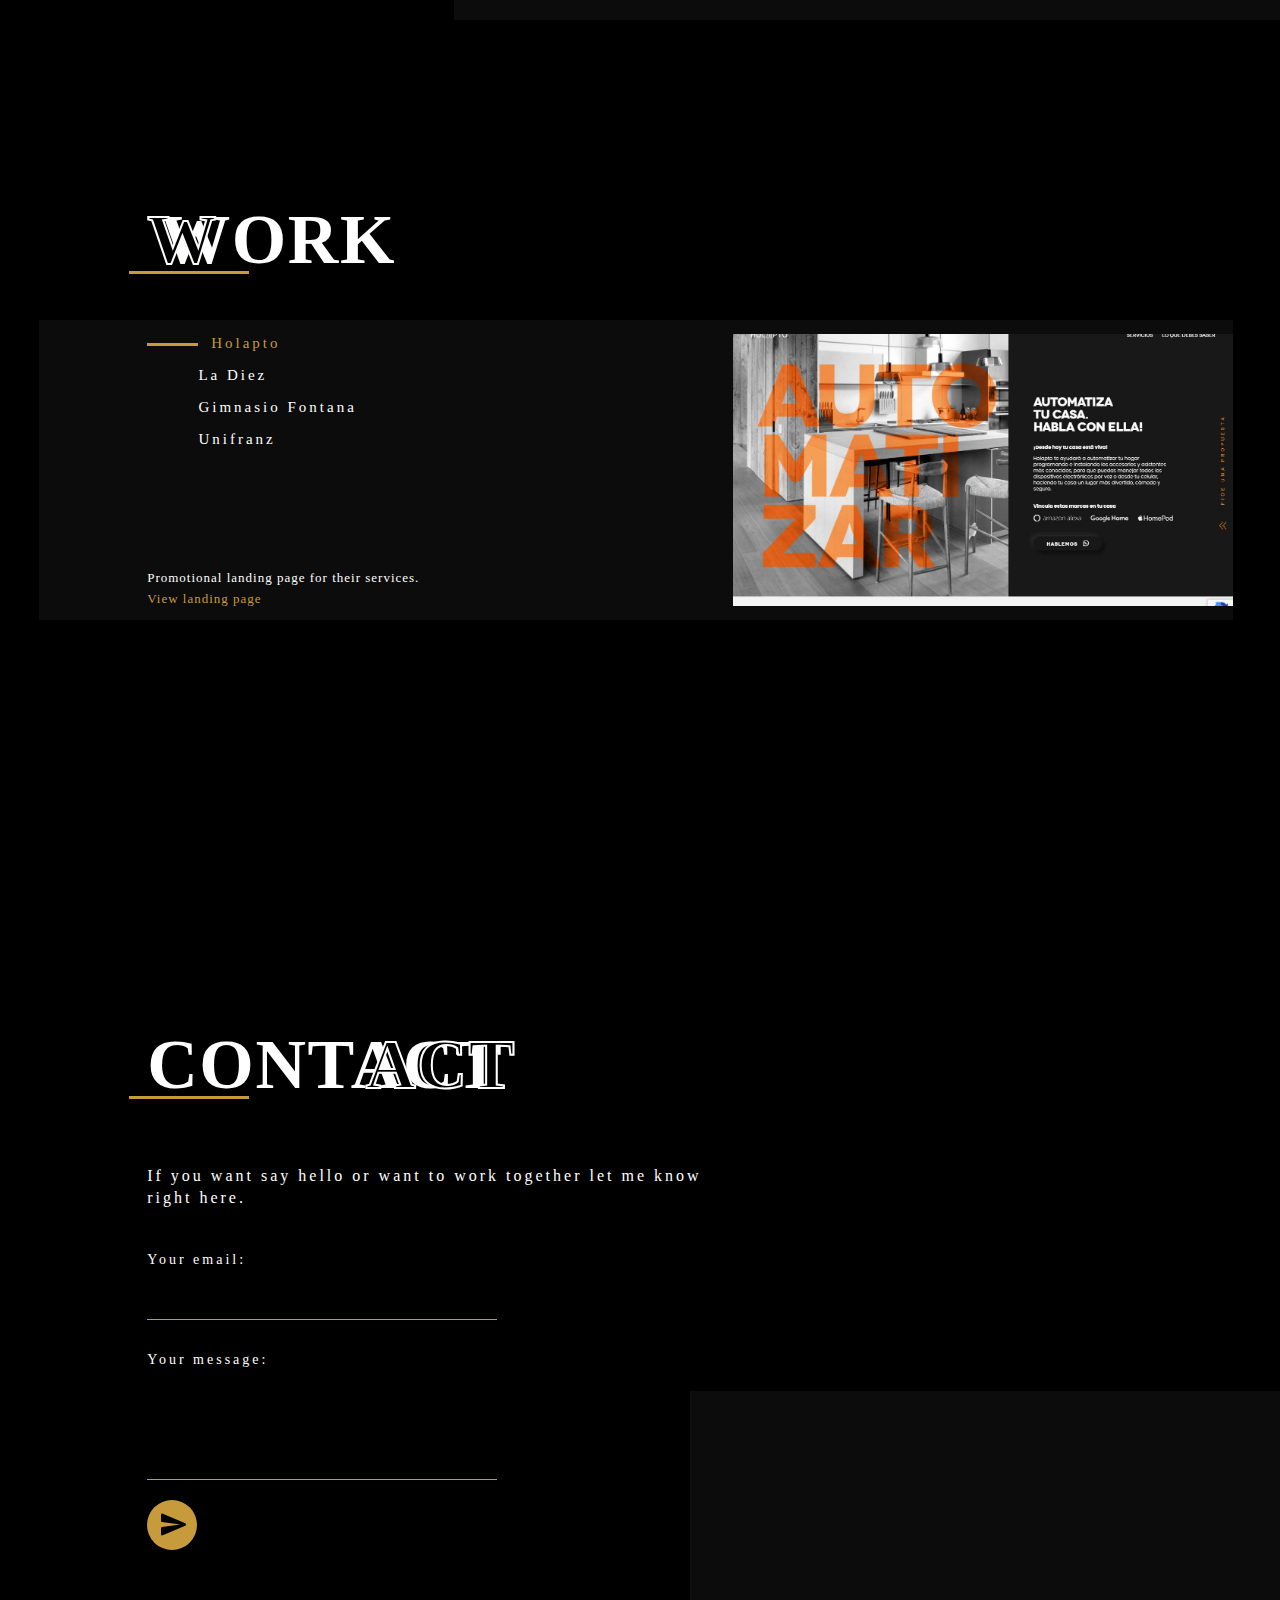
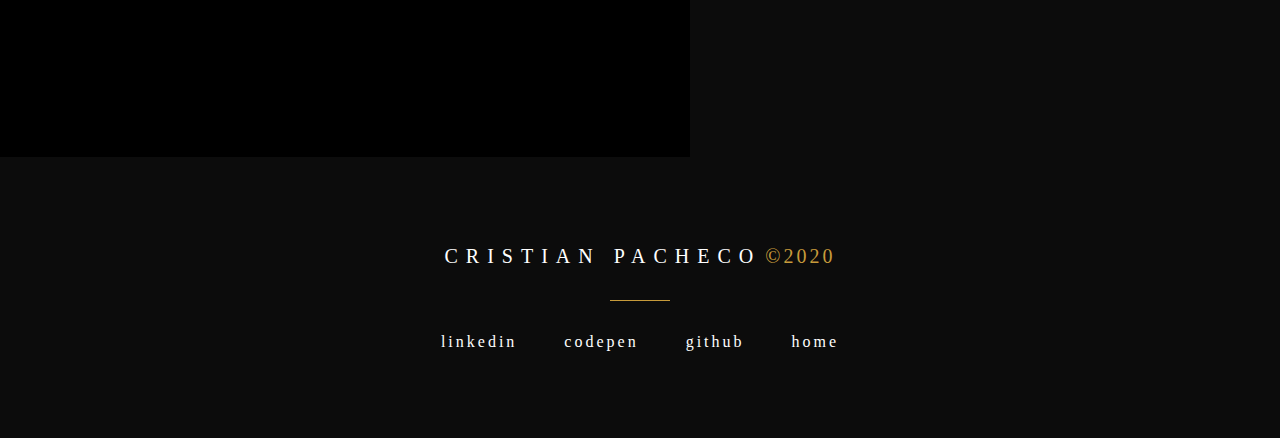
==== commit 057f29bc: "update 2021" ====
--- a/index.html
+++ b/index.html
@@ -119,20 +119,18 @@
 			</div>
 			<div class="container after-element">
 				<div class="tabs">
-					<a class="tab active" data-description="Promotional landing page for their services." data-cta="View landing page" data-url="https://ladiez.club">La Diez</a>
-					<a class="tab" data-description="Website and blog." data-cta="View website" data-url="https://spectro.rocks">Spectro</a>
+					<a class="tab active" data-description="Promotional landing page & laravel app" data-cta="View landing page" data-url="https://holapto.com">Holapto</a>
+					<a class="tab" data-description="Promotional landing page for their services." data-cta="View landing page" data-url="https://ladiez.club">La Diez</a>
 					<a class="tab" data-description="Website with special gallery interactions and Hubspot integrations in a particular test experience." data-cta="View site" data-url="https://gimnasiofontana.edu.co">Gimnasio Fontana</a>
-					<a class="tab" data-description="Single page app." data-cta="View site" data-url="http://nortther.com">Nortther</a>
 					<a class="tab" data-description="Facebook Messenger integration with a webhook that interact with the user in a workflow to send relevant answers, the bot qualify the lead and if apply sent it to Hubspot with the relevant information." data-cta="View source code" data-url="https://github.com/cristianfpg/facebook-messenger-bot">Unifranz</a>
 				</div>
 				<p class="description">
 					<span class="text">Promotional landing page for their services.</span>
 					<a class="url" href="https://ladiez.club" target="_blank">View landing page</a></p>
 				<div class="wrapper clearfix">
+					<div class="snippet active" style="background-image: url(assets/img/work/preview-holapto.jpg)"></div>
 					<div class="snippet" style="background-image: url(assets/img/work/preview-la-diez.jpg)"></div>
-					<div class="snippet active" style="background-image: url(assets/img/work/preview-spectro.jpg)"></div>
 					<div class="snippet" style="background-image: url(assets/img/work/preview-gimnasio-fontana.jpg)"></div>
-					<div class="snippet" style="background-image: url(assets/img/work/preview-nortther.jpg)"></div>
 					<div class="snippet" style="background-image: url(assets/img/work/preview-unifranz.jpg)"></div>
 				</div>
 			</div>
@@ -165,16 +163,6 @@
 	<footer>
 		<p class="logo">CRISTIAN PACHECO</p> <span class="regular-text year">©2020</span>
 		<nav class="navbar">
-			<a data-scroll href="#hero" class="regular-text contact">
-				<span>home</span>
-				<svg version="1.1" id="Layer_1" xmlns="http://www.w3.org/2000/svg" xmlns:xlink="http://www.w3.org/1999/xlink" x="0px" y="0px"
-					 viewBox="0 0 50 50" style="enable-background:new 0 0 50 50;" xml:space="preserve">
-				
-				<path class="st0" d="M25,0C11.2,0,0,11.2,0,25s11.2,25,25,25s25-11.2,25-25S38.8,0,25,0z M41.2,32.9c-0.4,0.5-1,0.8-1.7,0.8
-					c-0.6,0-1.3-0.3-1.7-0.7L24.8,20.1L12.3,32.7c-0.9,0.9-2.5,0.9-3.4,0c-1-1-1-2.4,0-3.4L23.1,15c1-1,2.4-1,3.4,0l14.6,14.6
-					c0.5,0.5,0.7,1.1,0.7,1.7C41.9,31.9,41.6,32.5,41.2,32.9z"/>
-				</svg>								
-			</a>
 			<a href="https://www.linkedin.com/in/cristianpachecog/" class="regular-text linkedin" target="_blank">
 				<span>linkedin</span>
 				<svg version="1.1" id="Layer_1" xmlns="http://www.w3.org/2000/svg" xmlns:xlink="http://www.w3.org/1999/xlink" x="0px" y="0px"
@@ -218,6 +206,16 @@
 						C49.7,11.9,38.6,0.8,24.9,0.8z"/>
 				</svg>
 			</a>
+			<a data-scroll href="#hero" class="regular-text contact">
+				<span>home</span>
+				<svg version="1.1" id="Layer_1" xmlns="http://www.w3.org/2000/svg" xmlns:xlink="http://www.w3.org/1999/xlink" x="0px" y="0px"
+					 viewBox="0 0 50 50" style="enable-background:new 0 0 50 50;" xml:space="preserve">
+				
+				<path class="st0" d="M25,0C11.2,0,0,11.2,0,25s11.2,25,25,25s25-11.2,25-25S38.8,0,25,0z M41.2,32.9c-0.4,0.5-1,0.8-1.7,0.8
+					c-0.6,0-1.3-0.3-1.7-0.7L24.8,20.1L12.3,32.7c-0.9,0.9-2.5,0.9-3.4,0c-1-1-1-2.4,0-3.4L23.1,15c1-1,2.4-1,3.4,0l14.6,14.6
+					c0.5,0.5,0.7,1.1,0.7,1.7C41.9,31.9,41.6,32.5,41.2,32.9z"/>
+				</svg>								
+			</a>
 		</nav>
 	</footer>
 	<script src="https://cdn.jsdelivr.net/gh/cferdinandi/smooth-scroll@15/dist/smooth-scroll.polyfills.min.js"></script>
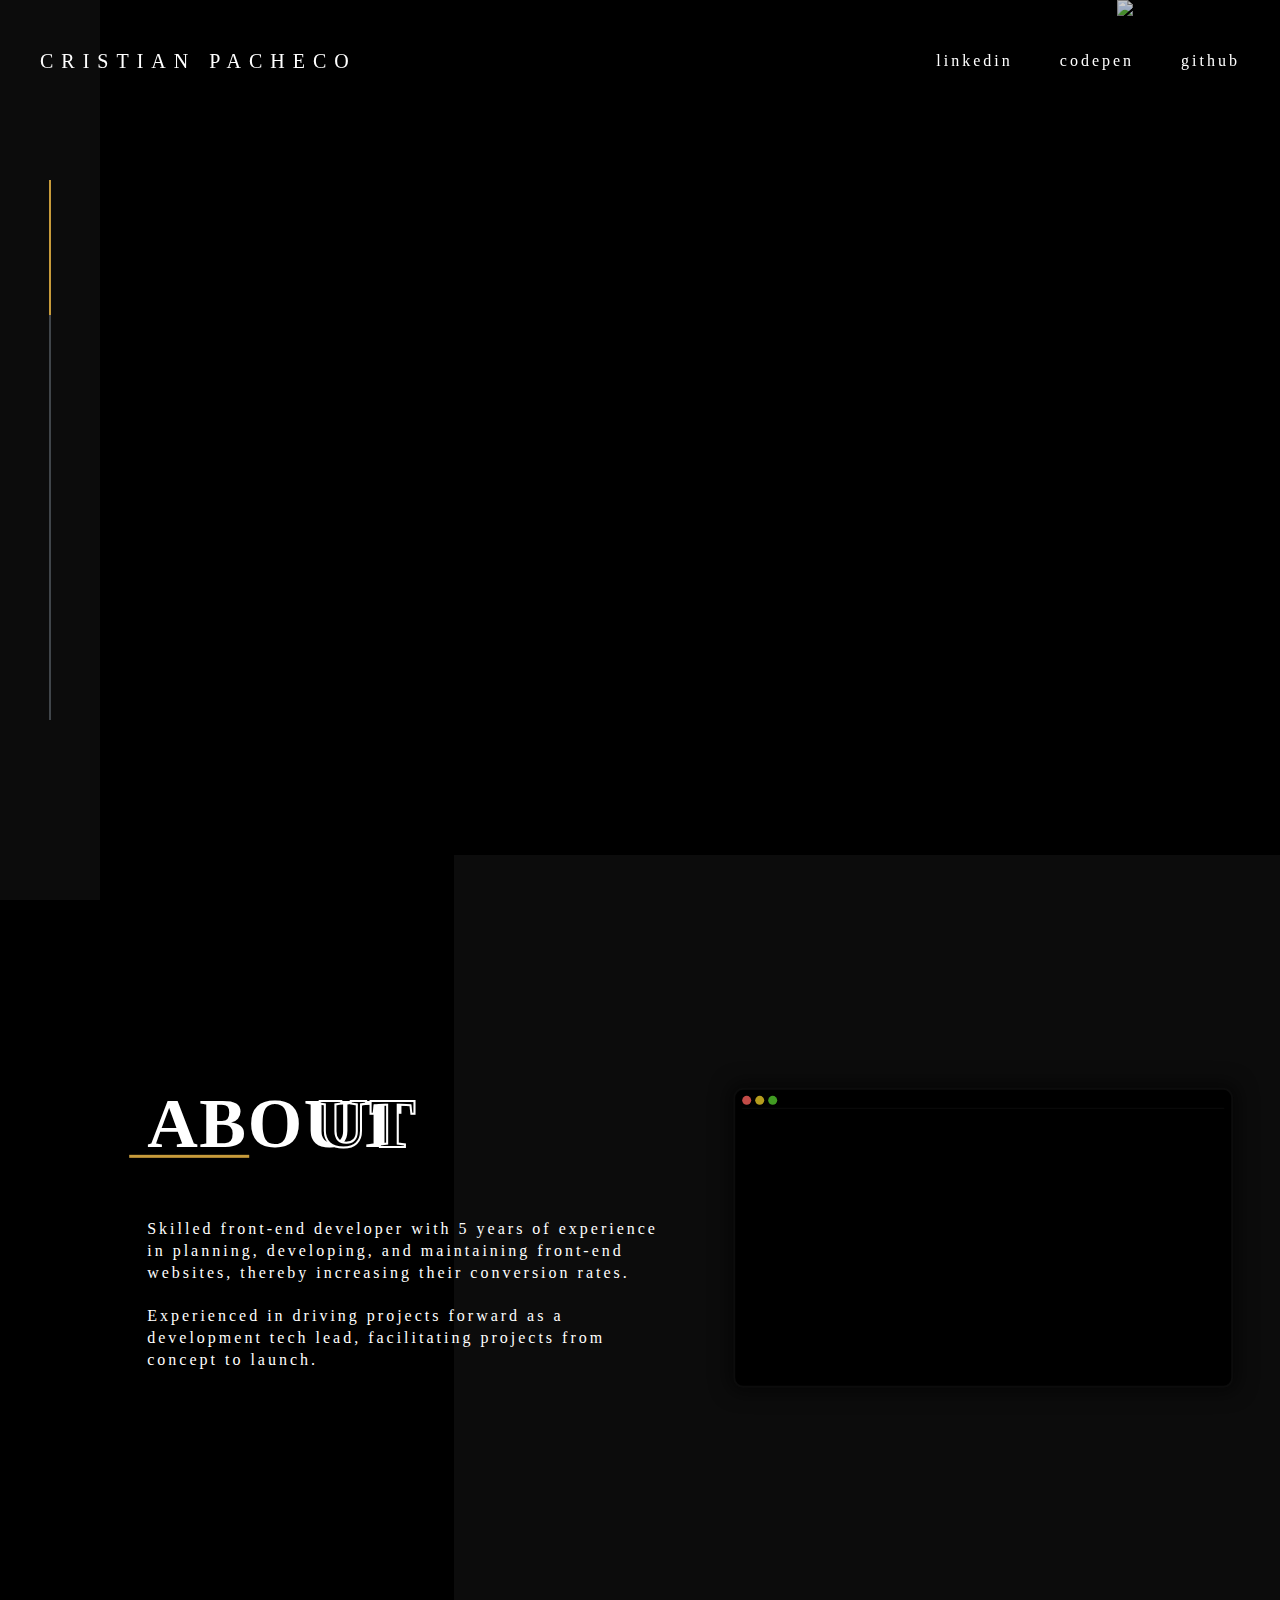
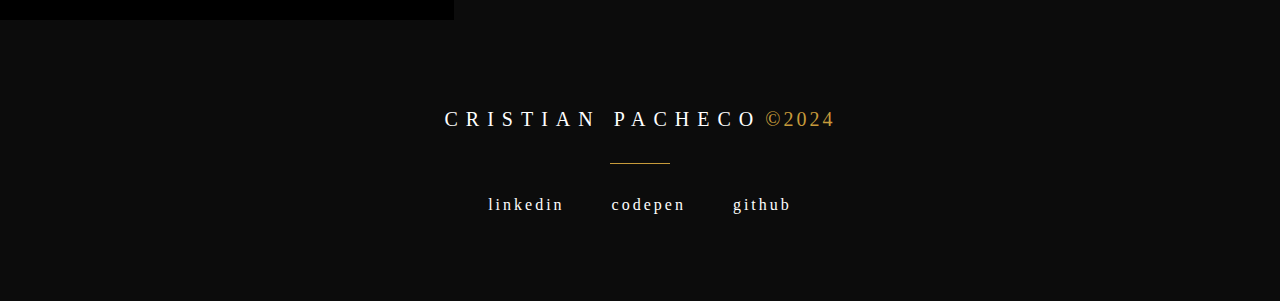
==== commit 96c9d306: "removing portfolio, updating bio" ====
--- a/index.html
+++ b/index.html
@@ -69,18 +69,6 @@
 						C49.7,11.9,38.6,0.8,24.9,0.8z"/>
 				</svg>
 			</a>
-			<a data-scroll href="#contact" class="regular-text contact">
-				<span>contact</span>
-				<svg version="1.1" id="Layer_1" xmlns="http://www.w3.org/2000/svg" xmlns:xlink="http://www.w3.org/1999/xlink" x="0px" y="0px"
-					viewBox="0 0 50 50" style="enable-background:new 0 0 50 50;" xml:space="preserve">
-				<g>
-					<path class="st0" d="M24.5,27.4c-0.8,0-1.6-0.3-2.3-0.8l-10.5-8.4V34h25.6V18.2l-10.5,8.4C26.2,27.2,25.4,27.4,24.5,27.4z"/>
-					<path class="st0" d="M24.7,23.9l10.7-8.6H13.7l10.7,8.6C24.5,24,24.6,24,24.7,23.9z"/>
-					<path class="st0" d="M24.5-0.3c-13.8,0-25,11.2-25,25s11.2,25,25,25s25-11.2,25-25S38.3-0.3,24.5-0.3z M40.8,34
-						c0,1.9-1.5,3.5-3.5,3.5H11.7c-1.9,0-3.5-1.5-3.5-3.5V15.3c0-1.9,1.5-3.5,3.5-3.5h25.7c1.9,0,3.5,1.5,3.5,3.5V34z"/>
-				</g>
-				</svg>
-			</a>
 		</nav>
 	</section>
 	<aside class="sidebar">
@@ -98,9 +86,9 @@
 		<section id="about" class="about">
 			<div class="container clearfix">
 				<h2 class="title right">ABOUT<strong>UT</strong></h2>
-				<div class="content-text">
-					<p class="paragraph-text regular-text"><a class="terminal-button">Programmer</a> as a profession, <a class="terminal-button">videogames</a> as a hobby, amateur lasagna taster in my free time and <a class="terminal-button">metal</a> lover forever. </p>
-					<p class="paragraph-text regular-text">Always enjoying every digital product both in its optimal user interface and an impeccable performance, finding in javascript the combination of those two worlds.</p>
+				<div class="content-text"> 
+					<p class="paragraph-text regular-text">Skilled front-end developer with 5 years of experience in planning, developing, and maintaining front-end websites, thereby increasing their conversion rates.</p>
+					<p class="paragraph-text regular-text">Experienced in driving projects forward as a development tech lead, facilitating projects from concept to launch.</p>
 				</div>
 				<div class="terminal" id="terminal">
 					<div class="circle circle-1"></div>
@@ -110,9 +98,9 @@
 				</div>
 			</div>
 		</section>
-		<section id="snippets" class="snippets">
+		<!--section id="snippets" class="snippets">
 			<div class="container">
-				<h2 class="title left"><strong>W</strong>WORK</h2> 
+				<h2 class="title left"><strong>C</strong>CODE</h2> 
 				<div class="content-text">
 					<p class="paragraph-text regular-text"></p>
 				</div>
@@ -126,7 +114,7 @@
 				</div>
 				<p class="description">
 					<span class="text">Promotional landing page for their services.</span>
-					<a class="url" href="https://ladiez.club" target="_blank">View landing page</a></p>
+					<a class="url" href="https://holapto.com" target="_blank">View landing page</a></p>
 				<div class="wrapper clearfix">
 					<div class="snippet active" style="background-image: url(assets/img/work/preview-holapto.jpg)"></div>
 					<div class="snippet" style="background-image: url(assets/img/work/preview-la-diez.jpg)"></div>
@@ -134,34 +122,10 @@
 					<div class="snippet" style="background-image: url(assets/img/work/preview-unifranz.jpg)"></div>
 				</div>
 			</div>
-		</section>
-		<section class="contact" id="contact">
-			<div class="container">
-				<h2 class="title right">CONTACT<strong>ACT</strong></h2> 
-				<p class="paragraph-text regular-text">If you want say hello or want to work together let me know right here.</p>
-				<form action="https://formspree.io/mjvebyko" method="POST" >
-					<div class="input">
-						<label for="email" class="regular-text">Your email:</label>
-						<input type="email" id="email" name="_replyto" required>
-					</div>
-					<div class="input">
-						<label for="message" class="regular-text">Your message:</label>
-						<textarea maxlength="140" name="message" id="message" required></textarea>
-					</div>
-					<button type="submit" class="submit">
-						<?xml version="1.0" encoding="utf-8"?>
-						<svg version="1.1" id="Layer_1" xmlns="http://www.w3.org/2000/svg" xmlns:xlink="http://www.w3.org/1999/xlink" x="0px" y="0px"
-							viewBox="0 0 200 200" style="enable-background:new 0 0 200 200;" xml:space="preserve">
-						<path d="M14.4,186.3l179.4-76.9c8.3-3.6,8.3-15.3,0-18.9L14.4,13.7c-6.8-3-14.3,2.1-14.3,9.4L0,70.4c0,5.1,3.8,9.6,8.9,10.2
-							L154.2,100L8.9,119.3C3.8,120,0,124.5,0,129.6L0.1,177C0.1,184.3,7.6,189.3,14.4,186.3z"/>
-						</svg>
-					</button>
-				</form>
-			</div>
-		</section>
+		</section -->
 	</main>
 	<footer>
-		<p class="logo">CRISTIAN PACHECO</p> <span class="regular-text year">©2020</span>
+		<p class="logo">CRISTIAN PACHECO</p> <span class="regular-text year">©2024</span>
 		<nav class="navbar">
 			<a href="https://www.linkedin.com/in/cristianpachecog/" class="regular-text linkedin" target="_blank">
 				<span>linkedin</span>
@@ -206,22 +170,11 @@
 						C49.7,11.9,38.6,0.8,24.9,0.8z"/>
 				</svg>
 			</a>
-			<a data-scroll href="#hero" class="regular-text contact">
-				<span>home</span>
-				<svg version="1.1" id="Layer_1" xmlns="http://www.w3.org/2000/svg" xmlns:xlink="http://www.w3.org/1999/xlink" x="0px" y="0px"
-					 viewBox="0 0 50 50" style="enable-background:new 0 0 50 50;" xml:space="preserve">
-				
-				<path class="st0" d="M25,0C11.2,0,0,11.2,0,25s11.2,25,25,25s25-11.2,25-25S38.8,0,25,0z M41.2,32.9c-0.4,0.5-1,0.8-1.7,0.8
-					c-0.6,0-1.3-0.3-1.7-0.7L24.8,20.1L12.3,32.7c-0.9,0.9-2.5,0.9-3.4,0c-1-1-1-2.4,0-3.4L23.1,15c1-1,2.4-1,3.4,0l14.6,14.6
-					c0.5,0.5,0.7,1.1,0.7,1.7C41.9,31.9,41.6,32.5,41.2,32.9z"/>
-				</svg>								
-			</a>
 		</nav>
 	</footer>
 	<script src="https://cdn.jsdelivr.net/gh/cferdinandi/smooth-scroll@15/dist/smooth-scroll.polyfills.min.js"></script>
 	<script src="assets/libs/blotter/blotter.min.js"></script>
 	<script src="assets/libs/blotter/channelSplitMaterial.js"></script>
-	<!-- <script async src="https://static.codepen.io/assets/embed/ei.js"></script> -->
 	<script defer src="assets/js/scripts.js"></script>
 </body>
 </html>
